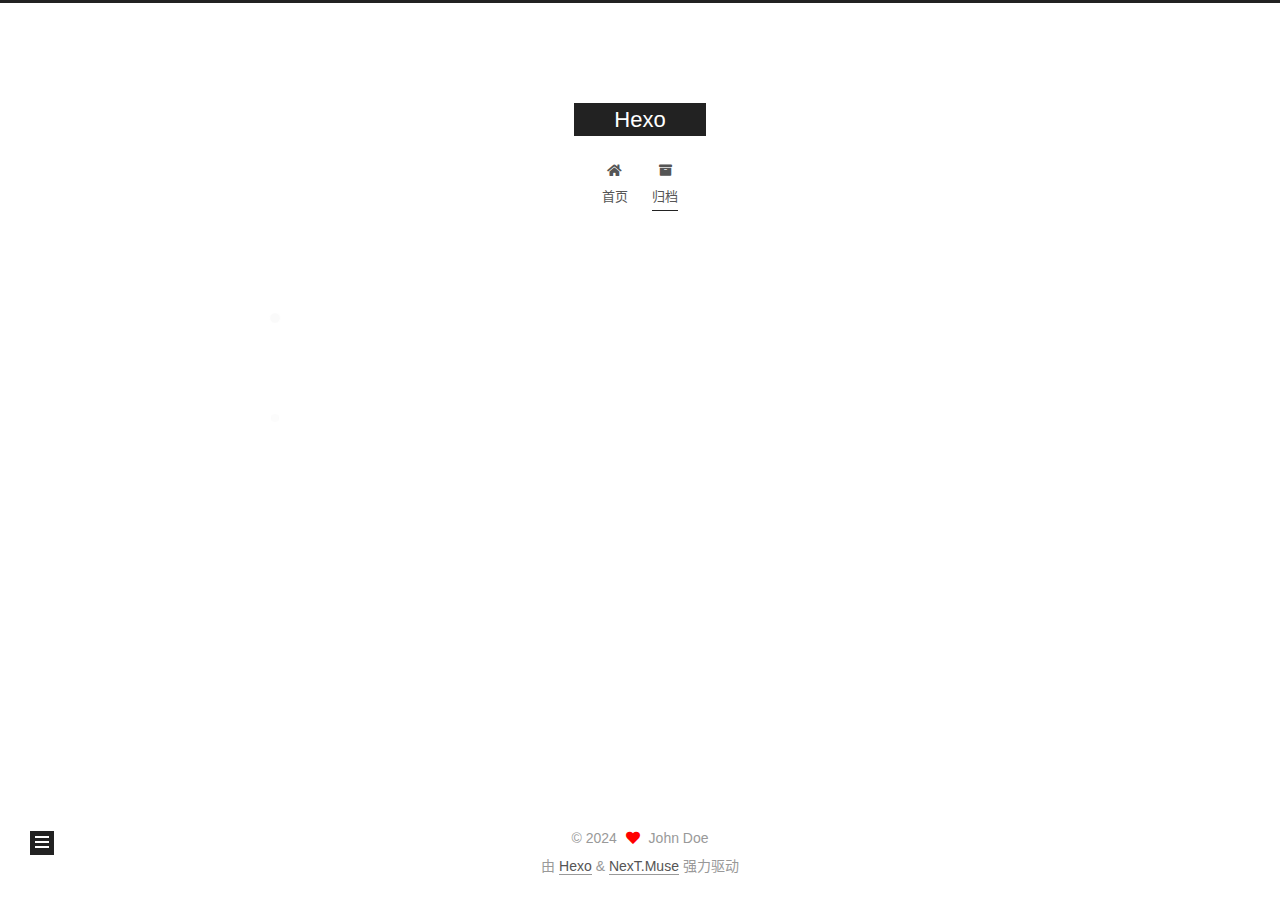
==== archives/index.html @ c8486656 "Site updated: 2024-12-11 05:29:56" ====
<!DOCTYPE html>
<html lang="zh-CN">
<head>
  <meta charset="UTF-8">
<meta name="viewport" content="width=device-width, initial-scale=1, maximum-scale=2">
<meta name="theme-color" content="#222">
<meta name="generator" content="Hexo 7.3.0">
  <link rel="apple-touch-icon" sizes="180x180" href="/images/apple-touch-icon-next.png">
  <link rel="icon" type="image/png" sizes="32x32" href="/images/favicon-32x32-next.png">
  <link rel="icon" type="image/png" sizes="16x16" href="/images/favicon-16x16-next.png">
  <link rel="mask-icon" href="/images/logo.svg" color="#222">

<link rel="stylesheet" href="/css/main.css">


<link rel="stylesheet" href="/lib/font-awesome/css/all.min.css">

<script id="hexo-configurations">
    var NexT = window.NexT || {};
    var CONFIG = {"hostname":"example.com","root":"/","scheme":"Muse","version":"7.8.0","exturl":false,"sidebar":{"position":"left","display":"post","padding":18,"offset":12,"onmobile":false},"copycode":{"enable":false,"show_result":false,"style":null},"back2top":{"enable":true,"sidebar":false,"scrollpercent":false},"bookmark":{"enable":false,"color":"#222","save":"auto"},"fancybox":false,"mediumzoom":false,"lazyload":false,"pangu":false,"comments":{"style":"tabs","active":null,"storage":true,"lazyload":false,"nav":null},"algolia":{"hits":{"per_page":10},"labels":{"input_placeholder":"Search for Posts","hits_empty":"We didn't find any results for the search: ${query}","hits_stats":"${hits} results found in ${time} ms"}},"localsearch":{"enable":false,"trigger":"auto","top_n_per_article":1,"unescape":false,"preload":false},"motion":{"enable":true,"async":false,"transition":{"post_block":"fadeIn","post_header":"slideDownIn","post_body":"slideDownIn","coll_header":"slideLeftIn","sidebar":"slideUpIn"}}};
  </script>

  <meta property="og:type" content="website">
<meta property="og:title" content="Hexo">
<meta property="og:url" content="http://example.com/archives/index.html">
<meta property="og:site_name" content="Hexo">
<meta property="og:locale" content="zh_CN">
<meta property="article:author" content="John Doe">
<meta name="twitter:card" content="summary">

<link rel="canonical" href="http://example.com/archives/">


<script id="page-configurations">
  // https://hexo.io/docs/variables.html
  CONFIG.page = {
    sidebar: "",
    isHome : false,
    isPost : false,
    lang   : 'zh-CN'
  };
</script>

  <title>归档 | Hexo</title>
  






  <noscript>
  <style>
  .use-motion .brand,
  .use-motion .menu-item,
  .sidebar-inner,
  .use-motion .post-block,
  .use-motion .pagination,
  .use-motion .comments,
  .use-motion .post-header,
  .use-motion .post-body,
  .use-motion .collection-header { opacity: initial; }

  .use-motion .site-title,
  .use-motion .site-subtitle {
    opacity: initial;
    top: initial;
  }

  .use-motion .logo-line-before i { left: initial; }
  .use-motion .logo-line-after i { right: initial; }
  </style>
</noscript>

</head>

<body itemscope itemtype="http://schema.org/WebPage">
  <div class="container use-motion">
    <div class="headband"></div>

    <header class="header" itemscope itemtype="http://schema.org/WPHeader">
      <div class="header-inner"><div class="site-brand-container">
  <div class="site-nav-toggle">
    <div class="toggle" aria-label="切换导航栏">
      <span class="toggle-line toggle-line-first"></span>
      <span class="toggle-line toggle-line-middle"></span>
      <span class="toggle-line toggle-line-last"></span>
    </div>
  </div>

  <div class="site-meta">

    <a href="/" class="brand" rel="start">
      <span class="logo-line-before"><i></i></span>
      <h1 class="site-title">Hexo</h1>
      <span class="logo-line-after"><i></i></span>
    </a>
  </div>

  <div class="site-nav-right">
    <div class="toggle popup-trigger">
    </div>
  </div>
</div>




<nav class="site-nav">
  <ul id="menu" class="main-menu menu">
        <li class="menu-item menu-item-home">

    <a href="/" rel="section"><i class="fa fa-home fa-fw"></i>首页</a>

  </li>
        <li class="menu-item menu-item-archives">

    <a href="/archives/" rel="section"><i class="fa fa-archive fa-fw"></i>归档</a>

  </li>
  </ul>
</nav>




</div>
    </header>

    
  <div class="back-to-top">
    <i class="fa fa-arrow-up"></i>
    <span>0%</span>
  </div>


    <main class="main">
      <div class="main-inner">
        <div class="content-wrap">
          

          <div class="content archive">
            

  
  
  
  <div class="post-block">
    <div class="posts-collapse">
      <div class="collection-title">
        <span class="collection-header">嗯..! 目前共计 1 篇日志。 继续努力。</span>
      </div>

      
    <div class="collection-year">
      <span class="collection-header">2024</span>
    </div>

  <article itemscope itemtype="http://schema.org/Article">
    <header class="post-header">

      <div class="post-meta">
        <time itemprop="dateCreated"
              datetime="2024-12-11T04:51:19+08:00"
              content="2024-12-11">
          12-11
        </time>
      </div>

      <div class="post-title">
          <a class="post-title-link" href="/2024/12/11/hello-world/" itemprop="url">
            <span itemprop="name">Hello World</span>
          </a>
      </div>

    </header>
  </article>


    </div>
  </div>
  
  
  

  



          </div>
          

<script>
  window.addEventListener('tabs:register', () => {
    let { activeClass } = CONFIG.comments;
    if (CONFIG.comments.storage) {
      activeClass = localStorage.getItem('comments_active') || activeClass;
    }
    if (activeClass) {
      let activeTab = document.querySelector(`a[href="#comment-${activeClass}"]`);
      if (activeTab) {
        activeTab.click();
      }
    }
  });
  if (CONFIG.comments.storage) {
    window.addEventListener('tabs:click', event => {
      if (!event.target.matches('.tabs-comment .tab-content .tab-pane')) return;
      let commentClass = event.target.classList[1];
      localStorage.setItem('comments_active', commentClass);
    });
  }
</script>

        </div>
          
  
  <div class="toggle sidebar-toggle">
    <span class="toggle-line toggle-line-first"></span>
    <span class="toggle-line toggle-line-middle"></span>
    <span class="toggle-line toggle-line-last"></span>
  </div>

  <aside class="sidebar">
    <div class="sidebar-inner">

      <ul class="sidebar-nav motion-element">
        <li class="sidebar-nav-toc">
          文章目录
        </li>
        <li class="sidebar-nav-overview">
          站点概览
        </li>
      </ul>

      <!--noindex-->
      <div class="post-toc-wrap sidebar-panel">
      </div>
      <!--/noindex-->

      <div class="site-overview-wrap sidebar-panel">
        <div class="site-author motion-element" itemprop="author" itemscope itemtype="http://schema.org/Person">
  <p class="site-author-name" itemprop="name">John Doe</p>
  <div class="site-description" itemprop="description"></div>
</div>
<div class="site-state-wrap motion-element">
  <nav class="site-state">
      <div class="site-state-item site-state-posts">
          <a href="/archives/">
        
          <span class="site-state-item-count">1</span>
          <span class="site-state-item-name">日志</span>
        </a>
      </div>
  </nav>
</div>



      </div>

    </div>
  </aside>
  <div id="sidebar-dimmer"></div>


      </div>
    </main>

    <footer class="footer">
      <div class="footer-inner">
        

        

<div class="copyright">
  
  &copy; 
  <span itemprop="copyrightYear">2024</span>
  <span class="with-love">
    <i class="fa fa-heart"></i>
  </span>
  <span class="author" itemprop="copyrightHolder">John Doe</span>
</div>
  <div class="powered-by">由 <a href="https://hexo.io/" class="theme-link" rel="noopener" target="_blank">Hexo</a> & <a href="https://muse.theme-next.org/" class="theme-link" rel="noopener" target="_blank">NexT.Muse</a> 强力驱动
  </div>

        








      </div>
    </footer>
  </div>

  
  <script src="/lib/anime.min.js"></script>
  <script src="/lib/velocity/velocity.min.js"></script>
  <script src="/lib/velocity/velocity.ui.min.js"></script>

<script src="/js/utils.js"></script>

<script src="/js/motion.js"></script>


<script src="/js/schemes/muse.js"></script>


<script src="/js/next-boot.js"></script>




  















  

  

</body>
</html>
---- css/main.css ----
:root {
  --body-bg-color: #fff;
  --content-bg-color: #fff;
  --card-bg-color: #f5f5f5;
  --text-color: #555;
  --blockquote-color: #666;
  --link-color: #555;
  --link-hover-color: #222;
  --brand-color: #fff;
  --brand-hover-color: #fff;
  --table-row-odd-bg-color: #f9f9f9;
  --table-row-hover-bg-color: #f5f5f5;
  --menu-item-bg-color: #f5f5f5;
  --btn-default-bg: #222;
  --btn-default-color: #fff;
  --btn-default-border-color: #222;
  --btn-default-hover-bg: #fff;
  --btn-default-hover-color: #222;
  --btn-default-hover-border-color: #222;
}
html {
  line-height: 1.15; /* 1 */
  -webkit-text-size-adjust: 100%; /* 2 */
}
body {
  margin: 0;
}
main {
  display: block;
}
h1 {
  font-size: 2em;
  margin: 0.67em 0;
}
hr {
  box-sizing: content-box; /* 1 */
  height: 0; /* 1 */
  overflow: visible; /* 2 */
}
pre {
  font-family: monospace, monospace; /* 1 */
  font-size: 1em; /* 2 */
}
a {
  background: transparent;
}
abbr[title] {
  border-bottom: none; /* 1 */
  text-decoration: underline; /* 2 */
  text-decoration: underline dotted; /* 2 */
}
b,
strong {
  font-weight: bolder;
}
code,
kbd,
samp {
  font-family: monospace, monospace; /* 1 */
  font-size: 1em; /* 2 */
}
small {
  font-size: 80%;
}
sub,
sup {
  font-size: 75%;
  line-height: 0;
  position: relative;
  vertical-align: baseline;
}
sub {
  bottom: -0.25em;
}
sup {
  top: -0.5em;
}
img {
  border-style: none;
}
button,
input,
optgroup,
select,
textarea {
  font-family: inherit; /* 1 */
  font-size: 100%; /* 1 */
  line-height: 1.15; /* 1 */
  margin: 0; /* 2 */
}
button,
input {
/* 1 */
  overflow: visible;
}
button,
select {
/* 1 */
  text-transform: none;
}
button,
[type='button'],
[type='reset'],
[type='submit'] {
  -webkit-appearance: button;
}
button::-moz-focus-inner,
[type='button']::-moz-focus-inner,
[type='reset']::-moz-focus-inner,
[type='submit']::-moz-focus-inner {
  border-style: none;
  padding: 0;
}
button:-moz-focusring,
[type='button']:-moz-focusring,
[type='reset']:-moz-focusring,
[type='submit']:-moz-focusring {
  outline: 1px dotted ButtonText;
}
fieldset {
  padding: 0.35em 0.75em 0.625em;
}
legend {
  box-sizing: border-box; /* 1 */
  color: inherit; /* 2 */
  display: table; /* 1 */
  max-width: 100%; /* 1 */
  padding: 0; /* 3 */
  white-space: normal; /* 1 */
}
progress {
  vertical-align: baseline;
}
textarea {
  overflow: auto;
}
[type='checkbox'],
[type='radio'] {
  box-sizing: border-box; /* 1 */
  padding: 0; /* 2 */
}
[type='number']::-webkit-inner-spin-button,
[type='number']::-webkit-outer-spin-button {
  height: auto;
}
[type='search'] {
  outline-offset: -2px; /* 2 */
  -webkit-appearance: textfield; /* 1 */
}
[type='search']::-webkit-search-decoration {
  -webkit-appearance: none;
}
::-webkit-file-upload-button {
  font: inherit; /* 2 */
  -webkit-appearance: button; /* 1 */
}
details {
  display: block;
}
summary {
  display: list-item;
}
template {
  display: none;
}
[hidden] {
  display: none;
}
::selection {
  background: #262a30;
  color: #eee;
}
html,
body {
  height: 100%;
}
body {
  background: var(--body-bg-color);
  color: var(--text-color);
  font-family: 'Lato', "PingFang SC", "Microsoft YaHei", sans-serif;
  font-size: 1em;
  line-height: 2;
}
@media (max-width: 991px) {
  body {
    padding-left: 0 !important;
    padding-right: 0 !important;
  }
}
h1,
h2,
h3,
h4,
h5,
h6 {
  font-family: 'Lato', "PingFang SC", "Microsoft YaHei", sans-serif;
  font-weight: bold;
  line-height: 1.5;
  margin: 20px 0 15px;
}
h1 {
  font-size: 1.5em;
}
h2 {
  font-size: 1.375em;
}
h3 {
  font-size: 1.25em;
}
h4 {
  font-size: 1.125em;
}
h5 {
  font-size: 1em;
}
h6 {
  font-size: 0.875em;
}
p {
  margin: 0 0 20px 0;
}
a,
span.exturl {
  border-bottom: 1px solid #999;
  color: var(--link-color);
  outline: 0;
  text-decoration: none;
  overflow-wrap: break-word;
  word-wrap: break-word;
  cursor: pointer;
}
a:hover,
span.exturl:hover {
  border-bottom-color: var(--link-hover-color);
  color: var(--link-hover-color);
}
iframe,
img,
video {
  display: block;
  margin-left: auto;
  margin-right: auto;
  max-width: 100%;
}
hr {
  background-image: repeating-linear-gradient(-45deg, #ddd, #ddd 4px, transparent 4px, transparent 8px);
  border: 0;
  height: 3px;
  margin: 40px 0;
}
blockquote {
  border-left: 4px solid #ddd;
  color: var(--blockquote-color);
  margin: 0;
  padding: 0 15px;
}
blockquote cite::before {
  content: '-';
  padding: 0 5px;
}
dt {
  font-weight: bold;
}
dd {
  margin: 0;
  padding: 0;
}
kbd {
  background-color: #f5f5f5;
  background-image: linear-gradient(#eee, #fff, #eee);
  border: 1px solid #ccc;
  border-radius: 0.2em;
  box-shadow: 0.1em 0.1em 0.2em rgba(0,0,0,0.1);
  color: #555;
  font-family: inherit;
  padding: 0.1em 0.3em;
  white-space: nowrap;
}
.table-container {
  overflow: auto;
}
table {
  border-collapse: collapse;
  border-spacing: 0;
  font-size: 0.875em;
  margin: 0 0 20px 0;
  width: 100%;
}
tbody tr:nth-of-type(odd) {
  background: var(--table-row-odd-bg-color);
}
tbody tr:hover {
  background: var(--table-row-hover-bg-color);
}
caption,
th,
td {
  font-weight: normal;
  padding: 8px;
  vertical-align: middle;
}
th,
td {
  border: 1px solid #ddd;
  border-bottom: 3px solid #ddd;
}
th {
  font-weight: 700;
  padding-bottom: 10px;
}
td {
  border-bottom-width: 1px;
}
.btn {
  background: var(--btn-default-bg);
  border: 2px solid var(--btn-default-border-color);
  border-radius: 0;
  color: var(--btn-default-color);
  display: inline-block;
  font-size: 0.875em;
  line-height: 2;
  padding: 0 20px;
  text-decoration: none;
  transition-property: background-color;
  transition-delay: 0s;
  transition-duration: 0.2s;
  transition-timing-function: ease-in-out;
}
.btn:hover {
  background: var(--btn-default-hover-bg);
  border-color: var(--btn-default-hover-border-color);
  color: var(--btn-default-hover-color);
}
.btn + .btn {
  margin: 0 0 8px 8px;
}
.btn .fa-fw {
  text-align: left;
  width: 1.285714285714286em;
}
.toggle {
  line-height: 0;
}
.toggle .toggle-line {
  background: #fff;
  display: inline-block;
  height: 2px;
  left: 0;
  position: relative;
  top: 0;
  transition: all 0.4s;
  vertical-align: top;
  width: 100%;
}
.toggle .toggle-line:not(:first-child) {
  margin-top: 3px;
}
.toggle.toggle-arrow .toggle-line-first {
  left: 50%;
  top: 2px;
  transform: rotate(45deg);
  width: 50%;
}
.toggle.toggle-arrow .toggle-line-middle {
  left: 2px;
  width: 90%;
}
.toggle.toggle-arrow .toggle-line-last {
  left: 50%;
  top: -2px;
  transform: rotate(-45deg);
  width: 50%;
}
.toggle.toggle-close .toggle-line-first {
  transform: rotate(-45deg);
  top: 5px;
}
.toggle.toggle-close .toggle-line-middle {
  opacity: 0;
}
.toggle.toggle-close .toggle-line-last {
  transform: rotate(45deg);
  top: -5px;
}
.highlight,
pre {
  background: #f7f7f7;
  color: #4d4d4c;
  line-height: 1.6;
  margin: 0 auto 20px;
}
pre,
code {
  font-family: consolas, Menlo, monospace, "PingFang SC", "Microsoft YaHei";
}
code {
  background: #eee;
  border-radius: 3px;
  color: #555;
  padding: 2px 4px;
  overflow-wrap: break-word;
  word-wrap: break-word;
}
.highlight *::selection {
  background: #d6d6d6;
}
.highlight pre {
  border: 0;
  margin: 0;
  padding: 10px 0;
}
.highlight table {
  border: 0;
  margin: 0;
  width: auto;
}
.highlight td {
  border: 0;
  padding: 0;
}
.highlight figcaption {
  background: #eff2f3;
  color: #4d4d4c;
  display: flex;
  font-size: 0.875em;
  justify-content: space-between;
  line-height: 1.2;
  padding: 0.5em;
}
.highlight figcaption a {
  color: #4d4d4c;
}
.highlight figcaption a:hover {
  border-bottom-color: #4d4d4c;
}
.highlight .gutter {
  -moz-user-select: none;
  -ms-user-select: none;
  -webkit-user-select: none;
  user-select: none;
}
.highlight .gutter pre {
  background: #eff2f3;
  color: #869194;
  padding-left: 10px;
  padding-right: 10px;
  text-align: right;
}
.highlight .code pre {
  background: #f7f7f7;
  padding-left: 10px;
  width: 100%;
}
.gist table {
  width: auto;
}
.gist table td {
  border: 0;
}
pre {
  overflow: auto;
  padding: 10px;
}
pre code {
  background: none;
  color: #4d4d4c;
  font-size: 0.875em;
  padding: 0;
  text-shadow: none;
}
pre .deletion {
  background: #fdd;
}
pre .addition {
  background: #dfd;
}
pre .meta {
  color: #eab700;
  -moz-user-select: none;
  -ms-user-select: none;
  -webkit-user-select: none;
  user-select: none;
}
pre .comment {
  color: #8e908c;
}
pre .variable,
pre .attribute,
pre .tag,
pre .name,
pre .regexp,
pre .ruby .constant,
pre .xml .tag .title,
pre .xml .pi,
pre .xml .doctype,
pre .html .doctype,
pre .css .id,
pre .css .class,
pre .css .pseudo {
  color: #c82829;
}
pre .number,
pre .preprocessor,
pre .built_in,
pre .builtin-name,
pre .literal,
pre .params,
pre .constant,
pre .command {
  color: #f5871f;
}
pre .ruby .class .title,
pre .css .rules .attribute,
pre .string,
pre .symbol,
pre .value,
pre .inheritance,
pre .header,
pre .ruby .symbol,
pre .xml .cdata,
pre .special,
pre .formula {
  color: #718c00;
}
pre .title,
pre .css .hexcolor {
  color: #3e999f;
}
pre .function,
pre .python .decorator,
pre .python .title,
pre .ruby .function .title,
pre .ruby .title .keyword,
pre .perl .sub,
pre .javascript .title,
pre .coffeescript .title {
  color: #4271ae;
}
pre .keyword,
pre .javascript .function {
  color: #8959a8;
}
.blockquote-center {
  border-left: none;
  margin: 40px 0;
  padding: 0;
  position: relative;
  text-align: center;
}
.blockquote-center .fa {
  display: block;
  opacity: 0.6;
  position: absolute;
  width: 100%;
}
.blockquote-center .fa-quote-left {
  border-top: 1px solid #ccc;
  text-align: left;
  top: -20px;
}
.blockquote-center .fa-quote-right {
  border-bottom: 1px solid #ccc;
  text-align: right;
  bottom: -20px;
}
.blockquote-center p,
.blockquote-center div {
  text-align: center;
}
.post-body .group-picture img {
  margin: 0 auto;
  padding: 0 3px;
}
.group-picture-row {
  margin-bottom: 6px;
  overflow: hidden;
}
.group-picture-column {
  float: left;
  margin-bottom: 10px;
}
.post-body .label {
  color: #555;
  display: inline;
  padding: 0 2px;
}
.post-body .label.default {
  background: #f0f0f0;
}
.post-body .label.primary {
  background: #efe6f7;
}
.post-body .label.info {
  background: #e5f2f8;
}
.post-body .label.success {
  background: #e7f4e9;
}
.post-body .label.warning {
  background: #fcf6e1;
}
.post-body .label.danger {
  background: #fae8eb;
}
.post-body .tabs {
  margin-bottom: 20px;
}
.post-body .tabs,
.tabs-comment {
  display: block;
  padding-top: 10px;
  position: relative;
}
.post-body .tabs ul.nav-tabs,
.tabs-comment ul.nav-tabs {
  display: flex;
  flex-wrap: wrap;
  margin: 0;
  margin-bottom: -1px;
  padding: 0;
}
@media (max-width: 413px) {
  .post-body .tabs ul.nav-tabs,
  .tabs-comment ul.nav-tabs {
    display: block;
    margin-bottom: 5px;
  }
}
.post-body .tabs ul.nav-tabs li.tab,
.tabs-comment ul.nav-tabs li.tab {
  border-bottom: 1px solid #ddd;
  border-left: 1px solid transparent;
  border-right: 1px solid transparent;
  border-top: 3px solid transparent;
  flex-grow: 1;
  list-style-type: none;
  border-radius: 0 0 0 0;
}
@media (max-width: 413px) {
  .post-body .tabs ul.nav-tabs li.tab,
  .tabs-comment ul.nav-tabs li.tab {
    border-bottom: 1px solid transparent;
    border-left: 3px solid transparent;
    border-right: 1px solid transparent;
    border-top: 1px solid transparent;
  }
}
@media (max-width: 413px) {
  .post-body .tabs ul.nav-tabs li.tab,
  .tabs-comment ul.nav-tabs li.tab {
    border-radius: 0;
  }
}
.post-body .tabs ul.nav-tabs li.tab a,
.tabs-comment ul.nav-tabs li.tab a {
  border-bottom: initial;
  display: block;
  line-height: 1.8;
  outline: 0;
  padding: 0.25em 0.75em;
  text-align: center;
  transition-delay: 0s;
  transition-duration: 0.2s;
  transition-timing-function: ease-out;
}
.post-body .tabs ul.nav-tabs li.tab a i,
.tabs-comment ul.nav-tabs li.tab a i {
  width: 1.285714285714286em;
}
.post-body .tabs ul.nav-tabs li.tab.active,
.tabs-comment ul.nav-tabs li.tab.active {
  border-bottom: 1px solid transparent;
  border-left: 1px solid #ddd;
  border-right: 1px solid #ddd;
  border-top: 3px solid #fc6423;
}
@media (max-width: 413px) {
  .post-body .tabs ul.nav-tabs li.tab.active,
  .tabs-comment ul.nav-tabs li.tab.active {
    border-bottom: 1px solid #ddd;
    border-left: 3px solid #fc6423;
    border-right: 1px solid #ddd;
    border-top: 1px solid #ddd;
  }
}
.post-body .tabs ul.nav-tabs li.tab.active a,
.tabs-comment ul.nav-tabs li.tab.active a {
  color: var(--link-color);
  cursor: default;
}
.post-body .tabs .tab-content .tab-pane,
.tabs-comment .tab-content .tab-pane {
  border: 1px solid #ddd;
  border-top: 0;
  padding: 20px 20px 0 20px;
  border-radius: 0;
}
.post-body .tabs .tab-content .tab-pane:not(.active),
.tabs-comment .tab-content .tab-pane:not(.active) {
  display: none;
}
.post-body .tabs .tab-content .tab-pane.active,
.tabs-comment .tab-content .tab-pane.active {
  display: block;
}
.post-body .tabs .tab-content .tab-pane.active:nth-of-type(1),
.tabs-comment .tab-content .tab-pane.active:nth-of-type(1) {
  border-radius: 0 0 0 0;
}
@media (max-width: 413px) {
  .post-body .tabs .tab-content .tab-pane.active:nth-of-type(1),
  .tabs-comment .tab-content .tab-pane.active:nth-of-type(1) {
    border-radius: 0;
  }
}
.post-body .note {
  border-radius: 3px;
  margin-bottom: 20px;
  padding: 1em;
  position: relative;
  border: 1px solid #eee;
  border-left-width: 5px;
}
.post-body .note h2,
.post-body .note h3,
.post-body .note h4,
.post-body .note h5,
.post-body .note h6 {
  margin-top: 0;
  border-bottom: initial;
  margin-bottom: 0;
  padding-top: 0;
}
.post-body .note p:first-child,
.post-body .note ul:first-child,
.post-body .note ol:first-child,
.post-body .note table:first-child,
.post-body .note pre:first-child,
.post-body .note blockquote:first-child,
.post-body .note img:first-child {
  margin-top: 0;
}
.post-body .note p:last-child,
.post-body .note ul:last-child,
.post-body .note ol:last-child,
.post-body .note table:last-child,
.post-body .note pre:last-child,
.post-body .note blockquote:last-child,
.post-body .note img:last-child {
  margin-bottom: 0;
}
.post-body .note.default {
  border-left-color: #777;
}
.post-body .note.default h2,
.post-body .note.default h3,
.post-body .note.default h4,
.post-body .note.default h5,
.post-body .note.default h6 {
  color: #777;
}
.post-body .note.primary {
  border-left-color: #6f42c1;
}
.post-body .note.primary h2,
.post-body .note.primary h3,
.post-body .note.primary h4,
.post-body .note.primary h5,
.post-body .note.primary h6 {
  color: #6f42c1;
}
.post-body .note.info {
  border-left-color: #428bca;
}
.post-body .note.info h2,
.post-body .note.info h3,
.post-body .note.info h4,
.post-body .note.info h5,
.post-body .note.info h6 {
  color: #428bca;
}
.post-body .note.success {
  border-left-color: #5cb85c;
}
.post-body .note.success h2,
.post-body .note.success h3,
.post-body .note.success h4,
.post-body .note.success h5,
.post-body .note.success h6 {
  color: #5cb85c;
}
.post-body .note.warning {
  border-left-color: #f0ad4e;
}
.post-body .note.warning h2,
.post-body .note.warning h3,
.post-body .note.warning h4,
.post-body .note.warning h5,
.post-body .note.warning h6 {
  color: #f0ad4e;
}
.post-body .note.danger {
  border-left-color: #d9534f;
}
.post-body .note.danger h2,
.post-body .note.danger h3,
.post-body .note.danger h4,
.post-body .note.danger h5,
.post-body .note.danger h6 {
  color: #d9534f;
}
.pagination .prev,
.pagination .next,
.pagination .page-number,
.pagination .space {
  display: inline-block;
  margin: 0 10px;
  padding: 0 11px;
  position: relative;
  top: -1px;
}
@media (max-width: 767px) {
  .pagination .prev,
  .pagination .next,
  .pagination .page-number,
  .pagination .space {
    margin: 0 5px;
  }
}
.pagination {
  border-top: 1px solid #eee;
  margin: 120px 0 0;
  text-align: center;
}
.pagination .prev,
.pagination .next,
.pagination .page-number {
  border-bottom: 0;
  border-top: 1px solid #eee;
  transition-property: border-color;
  transition-delay: 0s;
  transition-duration: 0.2s;
  transition-timing-function: ease-in-out;
}
.pagination .prev:hover,
.pagination .next:hover,
.pagination .page-number:hover {
  border-top-color: #222;
}
.pagination .space {
  margin: 0;
  padding: 0;
}
.pagination .prev {
  margin-left: 0;
}
.pagination .next {
  margin-right: 0;
}
.pagination .page-number.current {
  background: #ccc;
  border-top-color: #ccc;
  color: #fff;
}
@media (max-width: 767px) {
  .pagination {
    border-top: none;
  }
  .pagination .prev,
  .pagination .next,
  .pagination .page-number {
    border-bottom: 1px solid #eee;
    border-top: 0;
    margin-bottom: 10px;
    padding: 0 10px;
  }
  .pagination .prev:hover,
  .pagination .next:hover,
  .pagination .page-number:hover {
    border-bottom-color: #222;
  }
}
.comments {
  margin-top: 60px;
  overflow: hidden;
}
.comment-button-group {
  display: flex;
  flex-wrap: wrap-reverse;
  justify-content: center;
  margin: 1em 0;
}
.comment-button-group .comment-button {
  margin: 0.1em 0.2em;
}
.comment-button-group .comment-button.active {
  background: var(--btn-default-hover-bg);
  border-color: var(--btn-default-hover-border-color);
  color: var(--btn-default-hover-color);
}
.comment-position {
  display: none;
}
.comment-position.active {
  display: block;
}
.tabs-comment {
  background: var(--content-bg-color);
  margin-top: 4em;
  padding-top: 0;
}
.tabs-comment .comments {
  border: 0;
  box-shadow: none;
  margin-top: 0;
  padding-top: 0;
}
.container {
  min-height: 100%;
  position: relative;
}
.main-inner {
  margin: 0 auto;
  width: 700px;
}
@media (min-width: 1200px) {
  .main-inner {
    width: 800px;
  }
}
@media (min-width: 1600px) {
  .main-inner {
    width: 900px;
  }
}
@media (max-width: 767px) {
  .content-wrap {
    padding: 0 20px;
  }
}
.header {
  background: transparent;
}
.header-inner {
  margin: 0 auto;
  width: 700px;
}
@media (min-width: 1200px) {
  .header-inner {
    width: 800px;
  }
}
@media (min-width: 1600px) {
  .header-inner {
    width: 900px;
  }
}
.site-brand-container {
  display: flex;
  flex-shrink: 0;
  padding: 0 10px;
}
.headband {
  background: #222;
  height: 3px;
}
.site-meta {
  flex-grow: 1;
  text-align: center;
}
@media (max-width: 767px) {
  .site-meta {
    text-align: center;
  }
}
.brand {
  border-bottom: none;
  color: var(--brand-color);
  display: inline-block;
  line-height: 1.375em;
  padding: 0 40px;
  position: relative;
}
.brand:hover {
  color: var(--brand-hover-color);
}
.site-title {
  font-family: 'Lato', "PingFang SC", "Microsoft YaHei", sans-serif;
  font-size: 1.375em;
  font-weight: normal;
  margin: 0;
}
.site-subtitle {
  color: #999;
  font-size: 0.8125em;
  margin: 10px 0;
}
.use-motion .brand {
  opacity: 0;
}
.use-motion .site-title,
.use-motion .site-subtitle,
.use-motion .custom-logo-image {
  opacity: 0;
  position: relative;
  top: -10px;
}
.site-nav-toggle,
.site-nav-right {
  display: none;
}
@media (max-width: 767px) {
  .site-nav-toggle,
  .site-nav-right {
    display: flex;
    flex-direction: column;
    justify-content: center;
  }
}
.site-nav-toggle .toggle,
.site-nav-right .toggle {
  color: var(--text-color);
  padding: 10px;
  width: 22px;
}
.site-nav-toggle .toggle .toggle-line,
.site-nav-right .toggle .toggle-line {
  background: var(--text-color);
  border-radius: 1px;
}
.site-nav {
  display: block;
}
@media (max-width: 767px) {
  .site-nav {
    clear: both;
    display: none;
  }
}
.site-nav.site-nav-on {
  display: block;
}
.menu {
  margin-top: 20px;
  padding-left: 0;
  text-align: center;
}
.menu-item {
  display: inline-block;
  list-style: none;
  margin: 0 10px;
}
@media (max-width: 767px) {
  .menu-item {
    display: block;
    margin-top: 10px;
  }
  .menu-item.menu-item-search {
    display: none;
  }
}
.menu-item a,
.menu-item span.exturl {
  border-bottom: 0;
  display: block;
  font-size: 0.8125em;
  transition-property: border-color;
  transition-delay: 0s;
  transition-duration: 0.2s;
  transition-timing-function: ease-in-out;
}
@media (hover: none) {
  .menu-item a:hover,
  .menu-item span.exturl:hover {
    border-bottom-color: transparent !important;
  }
}
.menu-item .fa,
.menu-item .fab,
.menu-item .far,
.menu-item .fas {
  margin-right: 8px;
}
.menu-item .badge {
  display: inline-block;
  font-weight: bold;
  line-height: 1;
  margin-left: 0.35em;
  margin-top: 0.35em;
  text-align: center;
  white-space: nowrap;
}
@media (max-width: 767px) {
  .menu-item .badge {
    float: right;
    margin-left: 0;
  }
}
.menu-item-active a,
.menu .menu-item a:hover,
.menu .menu-item span.exturl:hover {
  background: var(--menu-item-bg-color);
}
.use-motion .menu-item {
  opacity: 0;
}
.sidebar {
  background: #222;
  bottom: 0;
  box-shadow: inset 0 2px 6px #000;
  position: fixed;
  top: 0;
}
@media (max-width: 991px) {
  .sidebar {
    display: none;
  }
}
.sidebar-inner {
  color: #999;
  padding: 18px 10px;
  text-align: center;
}
.cc-license {
  margin-top: 10px;
  text-align: center;
}
.cc-license .cc-opacity {
  border-bottom: none;
  opacity: 0.7;
}
.cc-license .cc-opacity:hover {
  opacity: 0.9;
}
.cc-license img {
  display: inline-block;
}
.site-author-image {
  border: 2px solid #333;
  display: block;
  margin: 0 auto;
  max-width: 96px;
  padding: 2px;
}
.site-author-name {
  color: #f5f5f5;
  font-weight: normal;
  margin: 5px 0 0;
  text-align: center;
}
.site-description {
  color: #999;
  font-size: 1em;
  margin-top: 5px;
  text-align: center;
}
.links-of-author {
  margin-top: 15px;
}
.links-of-author a,
.links-of-author span.exturl {
  border-bottom-color: #555;
  display: inline-block;
  font-size: 0.8125em;
  margin-bottom: 10px;
  margin-right: 10px;
  vertical-align: middle;
}
.links-of-author a::before,
.links-of-author span.exturl::before {
  background: #6a59ff;
  border-radius: 50%;
  content: ' ';
  display: inline-block;
  height: 4px;
  margin-right: 3px;
  vertical-align: middle;
  width: 4px;
}
.sidebar-button {
  margin-top: 15px;
}
.sidebar-button a {
  border: 1px solid #fc6423;
  border-radius: 4px;
  color: #fc6423;
  display: inline-block;
  padding: 0 15px;
}
.sidebar-button a .fa,
.sidebar-button a .fab,
.sidebar-button a .far,
.sidebar-button a .fas {
  margin-right: 5px;
}
.sidebar-button a:hover {
  background: #fc6423;
  border: 1px solid #fc6423;
  color: #fff;
}
.sidebar-button a:hover .fa,
.sidebar-button a:hover .fab,
.sidebar-button a:hover .far,
.sidebar-button a:hover .fas {
  color: #fff;
}
.links-of-blogroll {
  font-size: 0.8125em;
  margin-top: 10px;
}
.links-of-blogroll-title {
  font-size: 0.875em;
  font-weight: 600;
  margin-top: 0;
}
.links-of-blogroll-list {
  list-style: none;
  margin: 0;
  padding: 0;
}
#sidebar-dimmer {
  display: none;
}
@media (max-width: 767px) {
  #sidebar-dimmer {
    background: #000;
    display: block;
    height: 100%;
    left: 100%;
    opacity: 0;
    position: fixed;
    top: 0;
    width: 100%;
    z-index: 1100;
  }
  .sidebar-active + #sidebar-dimmer {
    opacity: 0.7;
    transform: translateX(-100%);
    transition: opacity 0.5s;
  }
}
.sidebar-nav {
  margin: 0;
  padding-bottom: 20px;
  padding-left: 0;
}
.sidebar-nav li {
  border-bottom: 1px solid transparent;
  color: #666;
  cursor: pointer;
  display: inline-block;
  font-size: 0.875em;
}
.sidebar-nav li.sidebar-nav-overview {
  margin-left: 10px;
}
.sidebar-nav li:hover {
  color: #f5f5f5;
}
.sidebar-nav .sidebar-nav-active {
  border-bottom-color: #87daff;
  color: #87daff;
}
.sidebar-nav .sidebar-nav-active:hover {
  color: #87daff;
}
.sidebar-panel {
  display: none;
  overflow-x: hidden;
  overflow-y: auto;
}
.sidebar-panel-active {
  display: block;
}
.sidebar-toggle {
  background: #222;
  bottom: 45px;
  cursor: pointer;
  height: 14px;
  left: 30px;
  padding: 5px;
  position: fixed;
  width: 14px;
  z-index: 1300;
}
@media (max-width: 991px) {
  .sidebar-toggle {
    left: 20px;
    opacity: 0.8;
    display: none;
  }
}
.sidebar-toggle:hover .toggle-line {
  background: #87daff;
}
.post-toc {
  font-size: 0.875em;
}
.post-toc ol {
  list-style: none;
  margin: 0;
  padding: 0 2px 5px 10px;
  text-align: left;
}
.post-toc ol > ol {
  padding-left: 0;
}
.post-toc ol a {
  transition-property: all;
  transition-delay: 0s;
  transition-duration: 0.2s;
  transition-timing-function: ease-in-out;
}
.post-toc .nav-item {
  line-height: 1.8;
  overflow: hidden;
  text-overflow: ellipsis;
  white-space: nowrap;
}
.post-toc .nav .nav-child {
  display: none;
}
.post-toc .nav .active > .nav-child {
  display: block;
}
.post-toc .nav .active-current > .nav-child {
  display: block;
}
.post-toc .nav .active-current > .nav-child > .nav-item {
  display: block;
}
.post-toc .nav .active > a {
  border-bottom-color: #87daff;
  color: #87daff;
}
.post-toc .nav .active-current > a {
  color: #87daff;
}
.post-toc .nav .active-current > a:hover {
  color: #87daff;
}
.site-state {
  display: flex;
  justify-content: center;
  line-height: 1.4;
  margin-top: 10px;
  overflow: hidden;
  text-align: center;
  white-space: nowrap;
}
.site-state-item {
  padding: 0 15px;
}
.site-state-item:not(:first-child) {
  border-left: 1px solid #333;
}
.site-state-item a {
  border-bottom: none;
}
.site-state-item-count {
  display: block;
  font-size: 1.25em;
  font-weight: 600;
  text-align: center;
}
.site-state-item-name {
  color: inherit;
  font-size: 0.875em;
}
.footer {
  color: #999;
  font-size: 0.875em;
  padding: 20px 0;
}
.footer.footer-fixed {
  bottom: 0;
  left: 0;
  position: absolute;
  right: 0;
}
.footer-inner {
  box-sizing: border-box;
  margin: 0 auto;
  text-align: center;
  width: 700px;
}
@media (min-width: 1200px) {
  .footer-inner {
    width: 800px;
  }
}
@media (min-width: 1600px) {
  .footer-inner {
    width: 900px;
  }
}
.languages {
  display: inline-block;
  font-size: 1.125em;
  position: relative;
}
.languages .lang-select-label span {
  margin: 0 0.5em;
}
.languages .lang-select {
  height: 100%;
  left: 0;
  opacity: 0;
  position: absolute;
  top: 0;
  width: 100%;
}
.with-love {
  color: #ff0000;
  display: inline-block;
  margin: 0 5px;
}
.powered-by,
.theme-info {
  display: inline-block;
}
@-moz-keyframes iconAnimate {
  0%, 100% {
    transform: scale(1);
  }
  10%, 30% {
    transform: scale(0.9);
  }
  20%, 40%, 60%, 80% {
    transform: scale(1.1);
  }
  50%, 70% {
    transform: scale(1.1);
  }
}
@-webkit-keyframes iconAnimate {
  0%, 100% {
    transform: scale(1);
  }
  10%, 30% {
    transform: scale(0.9);
  }
  20%, 40%, 60%, 80% {
    transform: scale(1.1);
  }
  50%, 70% {
    transform: scale(1.1);
  }
}
@-o-keyframes iconAnimate {
  0%, 100% {
    transform: scale(1);
  }
  10%, 30% {
    transform: scale(0.9);
  }
  20%, 40%, 60%, 80% {
    transform: scale(1.1);
  }
  50%, 70% {
    transform: scale(1.1);
  }
}
@keyframes iconAnimate {
  0%, 100% {
    transform: scale(1);
  }
  10%, 30% {
    transform: scale(0.9);
  }
  20%, 40%, 60%, 80% {
    transform: scale(1.1);
  }
  50%, 70% {
    transform: scale(1.1);
  }
}
.back-to-top {
  font-size: 12px;
  text-align: center;
  transition-delay: 0s;
  transition-duration: 0.2s;
  transition-timing-function: ease-in-out;
}
.back-to-top {
  background: #222;
  bottom: -100px;
  box-sizing: border-box;
  color: #fff;
  cursor: pointer;
  left: 30px;
  opacity: 1;
  padding: 0 6px;
  position: fixed;
  transition-property: bottom;
  z-index: 1300;
  width: 24px;
}
.back-to-top span {
  display: none;
}
.back-to-top:hover {
  color: #87daff;
}
.back-to-top.back-to-top-on {
  bottom: 19px;
}
@media (max-width: 991px) {
  .back-to-top {
    left: 20px;
    opacity: 0.8;
  }
}
.post-body {
  font-family: 'Lato', "PingFang SC", "Microsoft YaHei", sans-serif;
  overflow-wrap: break-word;
  word-wrap: break-word;
}
@media (min-width: 1200px) {
  .post-body {
    font-size: 1.125em;
  }
}
.post-body .exturl .fa {
  font-size: 0.875em;
  margin-left: 4px;
}
.post-body .image-caption,
.post-body .figure .caption {
  color: #999;
  font-size: 0.875em;
  font-weight: bold;
  line-height: 1;
  margin: -20px auto 15px;
  text-align: center;
}
.post-sticky-flag {
  display: inline-block;
  transform: rotate(30deg);
}
.post-button {
  margin-top: 40px;
  text-align: center;
}
.use-motion .post-block,
.use-motion .pagination,
.use-motion .comments {
  opacity: 0;
}
.use-motion .post-header {
  opacity: 0;
}
.use-motion .post-body {
  opacity: 0;
}
.use-motion .collection-header {
  opacity: 0;
}
.posts-collapse {
  margin-left: 35px;
  position: relative;
}
@media (max-width: 767px) {
  .posts-collapse {
    margin-left: 0px;
    margin-right: 0px;
  }
}
.posts-collapse .collection-title {
  font-size: 1.125em;
  position: relative;
}
.posts-collapse .collection-title::before {
  background: #999;
  border: 1px solid #fff;
  border-radius: 50%;
  content: ' ';
  height: 10px;
  left: 0;
  margin-left: -6px;
  margin-top: -4px;
  position: absolute;
  top: 50%;
  width: 10px;
}
.posts-collapse .collection-year {
  font-size: 1.5em;
  font-weight: bold;
  margin: 60px 0;
  position: relative;
}
.posts-collapse .collection-year::before {
  background: #bbb;
  border-radius: 50%;
  content: ' ';
  height: 8px;
  left: 0;
  margin-left: -4px;
  margin-top: -4px;
  position: absolute;
  top: 50%;
  width: 8px;
}
.posts-collapse .collection-header {
  display: block;
  margin: 0 0 0 20px;
}
.posts-collapse .collection-header small {
  color: #bbb;
  margin-left: 5px;
}
.posts-collapse .post-header {
  border-bottom: 1px dashed #ccc;
  margin: 30px 0;
  padding-left: 15px;
  position: relative;
  transition-property: border;
  transition-delay: 0s;
  transition-duration: 0.2s;
  transition-timing-function: ease-in-out;
}
.posts-collapse .post-header::before {
  background: #bbb;
  border: 1px solid #fff;
  border-radius: 50%;
  content: ' ';
  height: 6px;
  left: 0;
  margin-left: -4px;
  position: absolute;
  top: 0.75em;
  transition-property: background;
  width: 6px;
  transition-delay: 0s;
  transition-duration: 0.2s;
  transition-timing-function: ease-in-out;
}
.posts-collapse .post-header:hover {
  border-bottom-color: #666;
}
.posts-collapse .post-header:hover::before {
  background: #222;
}
.posts-collapse .post-meta {
  display: inline;
  font-size: 0.75em;
  margin-right: 10px;
}
.posts-collapse .post-title {
  display: inline;
}
.posts-collapse .post-title a,
.posts-collapse .post-title span.exturl {
  border-bottom: none;
  color: var(--link-color);
}
.posts-collapse .post-title .fa-external-link-alt {
  font-size: 0.875em;
  margin-left: 5px;
}
.posts-collapse::before {
  background: #f5f5f5;
  content: ' ';
  height: 100%;
  left: 0;
  margin-left: -2px;
  position: absolute;
  top: 1.25em;
  width: 4px;
}
.post-eof {
  background: #ccc;
  height: 1px;
  margin: 80px auto 60px;
  text-align: center;
  width: 8%;
}
.post-block:last-of-type .post-eof {
  display: none;
}
.content {
  padding-top: 40px;
}
@media (min-width: 992px) {
  .post-body {
    text-align: justify;
  }
}
@media (max-width: 991px) {
  .post-body {
    text-align: justify;
  }
}
.post-body h1,
.post-body h2,
.post-body h3,
.post-body h4,
.post-body h5,
.post-body h6 {
  padding-top: 10px;
}
.post-body h1 .header-anchor,
.post-body h2 .header-anchor,
.post-body h3 .header-anchor,
.post-body h4 .header-anchor,
.post-body h5 .header-anchor,
.post-body h6 .header-anchor {
  border-bottom-style: none;
  color: #ccc;
  float: right;
  margin-left: 10px;
  visibility: hidden;
}
.post-body h1 .header-anchor:hover,
.post-body h2 .header-anchor:hover,
.post-body h3 .header-anchor:hover,
.post-body h4 .header-anchor:hover,
.post-body h5 .header-anchor:hover,
.post-body h6 .header-anchor:hover {
  color: inherit;
}
.post-body h1:hover .header-anchor,
.post-body h2:hover .header-anchor,
.post-body h3:hover .header-anchor,
.post-body h4:hover .header-anchor,
.post-body h5:hover .header-anchor,
.post-body h6:hover .header-anchor {
  visibility: visible;
}
.post-body iframe,
.post-body img,
.post-body video {
  margin-bottom: 20px;
}
.post-body .video-container {
  height: 0;
  margin-bottom: 20px;
  overflow: hidden;
  padding-top: 75%;
  position: relative;
  width: 100%;
}
.post-body .video-container iframe,
.post-body .video-container object,
.post-body .video-container embed {
  height: 100%;
  left: 0;
  margin: 0;
  position: absolute;
  top: 0;
  width: 100%;
}
.post-gallery {
  align-items: center;
  display: grid;
  grid-gap: 10px;
  grid-template-columns: 1fr 1fr 1fr;
  margin-bottom: 20px;
}
@media (max-width: 767px) {
  .post-gallery {
    grid-template-columns: 1fr 1fr;
  }
}
.post-gallery a {
  border: 0;
}
.post-gallery img {
  margin: 0;
}
.posts-expand .post-header {
  font-size: 1.125em;
}
.posts-expand .post-title {
  font-size: 1.5em;
  font-weight: normal;
  margin: initial;
  text-align: center;
  overflow-wrap: break-word;
  word-wrap: break-word;
}
.posts-expand .post-title-link {
  border-bottom: none;
  color: var(--link-color);
  display: inline-block;
  position: relative;
  vertical-align: top;
}
.posts-expand .post-title-link::before {
  background: var(--link-color);
  bottom: 0;
  content: '';
  height: 2px;
  left: 0;
  position: absolute;
  transform: scaleX(0);
  visibility: hidden;
  width: 100%;
  transition-delay: 0s;
  transition-duration: 0.2s;
  transition-timing-function: ease-in-out;
}
.posts-expand .post-title-link:hover::before {
  transform: scaleX(1);
  visibility: visible;
}
.posts-expand .post-title-link .fa-external-link-alt {
  font-size: 0.875em;
  margin-left: 5px;
}
.posts-expand .post-meta {
  color: #999;
  font-family: 'Lato', "PingFang SC", "Microsoft YaHei", sans-serif;
  font-size: 0.75em;
  margin: 3px 0 60px 0;
  text-align: center;
}
.posts-expand .post-meta .post-description {
  font-size: 0.875em;
  margin-top: 2px;
}
.posts-expand .post-meta time {
  border-bottom: 1px dashed #999;
  cursor: pointer;
}
.post-meta .post-meta-item + .post-meta-item::before {
  content: '|';
  margin: 0 0.5em;
}
.post-meta-divider {
  margin: 0 0.5em;
}
.post-meta-item-icon {
  margin-right: 3px;
}
@media (max-width: 991px) {
  .post-meta-item-icon {
    display: inline-block;
  }
}
@media (max-width: 991px) {
  .post-meta-item-text {
    display: none;
  }
}
.post-nav {
  border-top: 1px solid #eee;
  display: flex;
  justify-content: space-between;
  margin-top: 15px;
  padding: 10px 5px 0;
}
.post-nav-item {
  flex: 1;
}
.post-nav-item a {
  border-bottom: none;
  display: block;
  font-size: 0.875em;
  line-height: 1.6;
  position: relative;
}
.post-nav-item a:active {
  top: 2px;
}
.post-nav-item .fa {
  font-size: 0.75em;
}
.post-nav-item:first-child {
  margin-right: 15px;
}
.post-nav-item:first-child .fa {
  margin-right: 5px;
}
.post-nav-item:last-child {
  margin-left: 15px;
  text-align: right;
}
.post-nav-item:last-child .fa {
  margin-left: 5px;
}
.rtl.post-body p,
.rtl.post-body a,
.rtl.post-body h1,
.rtl.post-body h2,
.rtl.post-body h3,
.rtl.post-body h4,
.rtl.post-body h5,
.rtl.post-body h6,
.rtl.post-body li,
.rtl.post-body ul,
.rtl.post-body ol {
  direction: rtl;
  font-family: UKIJ Ekran;
}
.rtl.post-title {
  font-family: UKIJ Ekran;
}
.post-tags {
  margin-top: 40px;
  text-align: center;
}
.post-tags a {
  display: inline-block;
  font-size: 0.8125em;
}
.post-tags a:not(:last-child) {
  margin-right: 10px;
}
.post-widgets {
  border-top: 1px solid #eee;
  margin-top: 15px;
  text-align: center;
}
.wp_rating {
  height: 20px;
  line-height: 20px;
  margin-top: 10px;
  padding-top: 6px;
  text-align: center;
}
.social-like {
  display: flex;
  font-size: 0.875em;
  justify-content: center;
  text-align: center;
}
.reward-container {
  margin: 20px auto;
  padding: 10px 0;
  text-align: center;
  width: 90%;
}
.reward-container button {
  background: transparent;
  border: 1px solid #fc6423;
  border-radius: 0;
  color: #fc6423;
  cursor: pointer;
  line-height: 2;
  outline: 0;
  padding: 0 15px;
  vertical-align: text-top;
}
.reward-container button:hover {
  background: #fc6423;
  border: 1px solid transparent;
  color: #fa9366;
}
#qr {
  padding-top: 20px;
}
#qr a {
  border: 0;
}
#qr img {
  display: inline-block;
  margin: 0.8em 2em 0 2em;
  max-width: 100%;
  width: 180px;
}
#qr p {
  text-align: center;
}
.category-all-page .category-all-title {
  text-align: center;
}
.category-all-page .category-all {
  margin-top: 20px;
}
.category-all-page .category-list {
  list-style: none;
  margin: 0;
  padding: 0;
}
.category-all-page .category-list-item {
  margin: 5px 10px;
}
.category-all-page .category-list-count {
  color: #bbb;
}
.category-all-page .category-list-count::before {
  content: ' (';
  display: inline;
}
.category-all-page .category-list-count::after {
  content: ') ';
  display: inline;
}
.category-all-page .category-list-child {
  padding-left: 10px;
}
.event-list {
  padding: 0;
}
.event-list hr {
  background: #222;
  margin: 20px 0 45px 0;
}
.event-list hr::after {
  background: #222;
  color: #fff;
  content: 'NOW';
  display: inline-block;
  font-weight: bold;
  padding: 0 5px;
  text-align: right;
}
.event-list .event {
  background: #222;
  margin: 20px 0;
  min-height: 40px;
  padding: 15px 0 15px 10px;
}
.event-list .event .event-summary {
  color: #fff;
  margin: 0;
  padding-bottom: 3px;
}
.event-list .event .event-summary::before {
  animation: dot-flash 1s alternate infinite ease-in-out;
  color: #fff;
  content: '\f111';
  display: inline-block;
  font-size: 10px;
  margin-right: 25px;
  vertical-align: middle;
  font-family: 'Font Awesome 5 Free';
  font-weight: 900;
}
.event-list .event .event-relative-time {
  color: #bbb;
  display: inline-block;
  font-size: 12px;
  font-weight: normal;
  padding-left: 12px;
}
.event-list .event .event-details {
  color: #fff;
  display: block;
  line-height: 18px;
  margin-left: 56px;
  padding-bottom: 6px;
  padding-top: 3px;
  text-indent: -24px;
}
.event-list .event .event-details::before {
  color: #fff;
  display: inline-block;
  margin-right: 9px;
  text-align: center;
  text-indent: 0;
  width: 14px;
  font-family: 'Font Awesome 5 Free';
  font-weight: 900;
}
.event-list .event .event-details.event-location::before {
  content: '\f041';
}
.event-list .event .event-details.event-duration::before {
  content: '\f017';
}
.event-list .event-past {
  background: #f5f5f5;
}
.event-list .event-past .event-summary,
.event-list .event-past .event-details {
  color: #bbb;
  opacity: 0.9;
}
.event-list .event-past .event-summary::before,
.event-list .event-past .event-details::before {
  animation: none;
  color: #bbb;
}
@-moz-keyframes dot-flash {
  from {
    opacity: 1;
    transform: scale(1);
  }
  to {
    opacity: 0;
    transform: scale(0.8);
  }
}
@-webkit-keyframes dot-flash {
  from {
    opacity: 1;
    transform: scale(1);
  }
  to {
    opacity: 0;
    transform: scale(0.8);
  }
}
@-o-keyframes dot-flash {
  from {
    opacity: 1;
    transform: scale(1);
  }
  to {
    opacity: 0;
    transform: scale(0.8);
  }
}
@keyframes dot-flash {
  from {
    opacity: 1;
    transform: scale(1);
  }
  to {
    opacity: 0;
    transform: scale(0.8);
  }
}
ul.breadcrumb {
  font-size: 0.75em;
  list-style: none;
  margin: 1em 0;
  padding: 0 2em;
  text-align: center;
}
ul.breadcrumb li {
  display: inline;
}
ul.breadcrumb li + li::before {
  content: '/\00a0';
  font-weight: normal;
  padding: 0.5em;
}
ul.breadcrumb li + li:last-child {
  font-weight: bold;
}
.tag-cloud {
  text-align: center;
}
.tag-cloud a {
  display: inline-block;
  margin: 10px;
}
.tag-cloud a:hover {
  color: var(--link-hover-color) !important;
}
@media (max-width: 767px) {
  .header-inner,
  .main-inner,
  .footer-inner {
    width: auto;
  }
}
.header-inner {
  padding-top: 100px;
}
@media (max-width: 767px) {
  .header-inner {
    padding-top: 50px;
  }
}
.main-inner {
  padding-bottom: 60px;
}
.content {
  padding-top: 70px;
}
@media (max-width: 767px) {
  .content {
    padding-top: 35px;
  }
}
embed {
  display: block;
  margin: 0 auto 25px auto;
}
.custom-logo .site-meta-headline {
  text-align: center;
}
.custom-logo .site-title {
  color: #222;
  margin: 10px auto 0;
}
.custom-logo .site-title a {
  border: 0;
}
.custom-logo-image {
  background: #fff;
  margin: 0 auto;
  max-width: 150px;
  padding: 5px;
}
.brand {
  background: var(--btn-default-bg);
}
@media (max-width: 767px) {
  .site-nav {
    border-bottom: 1px solid #ddd;
    border-top: 1px solid #ddd;
    left: 0;
    margin: 0;
    padding: 0;
    width: 100%;
  }
}
@media (max-width: 767px) {
  .menu {
    text-align: left;
  }
}
.menu-item-active a,
.menu .menu-item a:hover,
.menu .menu-item span.exturl:hover {
  background: transparent;
  border-bottom: 1px solid var(--link-hover-color) !important;
}
@media (max-width: 767px) {
  .menu-item-active a,
  .menu .menu-item a:hover,
  .menu .menu-item span.exturl:hover {
    border-bottom: 1px dotted #ddd !important;
  }
}
@media (max-width: 767px) {
  .menu .menu-item {
    margin: 0 10px;
  }
}
.menu .menu-item a,
.menu .menu-item span.exturl {
  border-bottom: 1px solid transparent;
}
@media (max-width: 767px) {
  .menu .menu-item a,
  .menu .menu-item span.exturl {
    padding: 5px 10px;
  }
}
@media (min-width: 768px) {
  .menu .menu-item .fa,
  .menu .menu-item .fab,
  .menu .menu-item .far,
  .menu .menu-item .fas {
    display: block;
    line-height: 2;
    margin-right: 0;
    width: 100%;
  }
}
.menu .menu-item .badge {
  background: #eee;
  padding: 1px 4px;
}
.sub-menu {
  margin: 10px 0;
}
.sub-menu .menu-item {
  display: inline-block;
}
.sidebar {
  left: -320px;
}
.sidebar.sidebar-active {
  left: 0;
}
.sidebar {
  width: 320px;
  z-index: 1200;
  transition-delay: 0s;
  transition-duration: 0.2s;
  transition-timing-function: ease-out;
}
.sidebar a,
.sidebar span.exturl {
  border-bottom-color: #555;
  color: #999;
}
.sidebar a:hover,
.sidebar span.exturl:hover {
  border-bottom-color: #eee;
  color: #eee;
}
.links-of-blogroll-item {
  padding: 2px 10px;
}
.links-of-blogroll-item a,
.links-of-blogroll-item span.exturl {
  box-sizing: border-box;
  display: inline-block;
  max-width: 280px;
  overflow: hidden;
  text-overflow: ellipsis;
  white-space: nowrap;
}
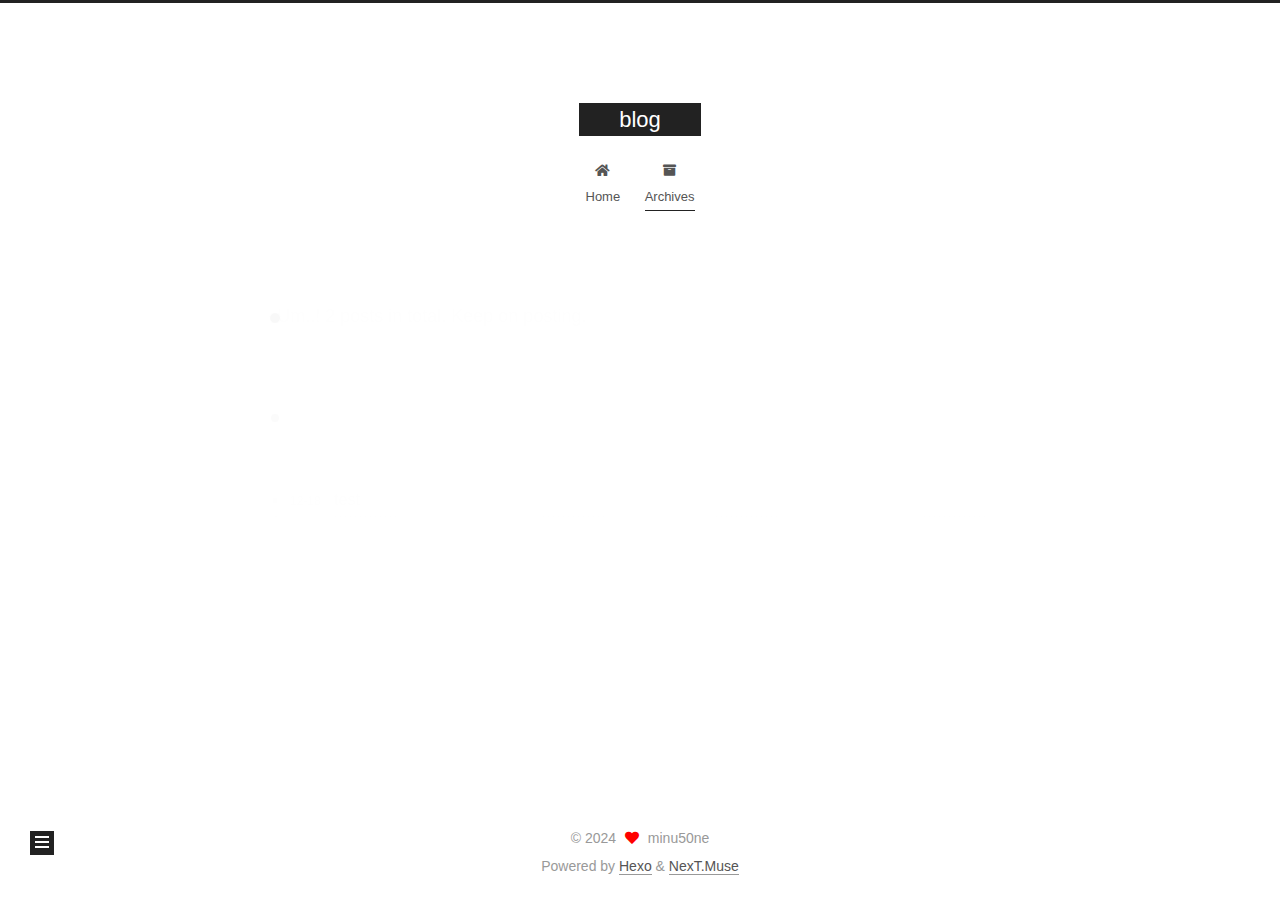
==== commit 8f0d70d2: "Site updated: 2024-12-18 18:18:12" ====
--- a/archives/index.html
+++ b/archives/index.html
@@ -1,5 +1,5 @@
 <!DOCTYPE html>
-<html lang="zh-CN">
+<html lang="zh">
 <head>
   <meta charset="UTF-8">
 <meta name="viewport" content="width=device-width, initial-scale=1, maximum-scale=2">
@@ -21,11 +21,11 @@
   </script>
 
   <meta property="og:type" content="website">
-<meta property="og:title" content="Hexo">
+<meta property="og:title" content="blog">
 <meta property="og:url" content="http://example.com/archives/index.html">
-<meta property="og:site_name" content="Hexo">
-<meta property="og:locale" content="zh_CN">
-<meta property="article:author" content="John Doe">
+<meta property="og:site_name" content="blog">
+<meta property="og:locale">
+<meta property="article:author" content="minu50ne">
 <meta name="twitter:card" content="summary">
 
 <link rel="canonical" href="http://example.com/archives/">
@@ -37,11 +37,11 @@
     sidebar: "",
     isHome : false,
     isPost : false,
-    lang   : 'zh-CN'
+    lang   : 'zh'
   };
 </script>
 
-  <title>归档 | Hexo</title>
+  <title>Archive | blog</title>
   
 
 
@@ -81,7 +81,7 @@
     <header class="header" itemscope itemtype="http://schema.org/WPHeader">
       <div class="header-inner"><div class="site-brand-container">
   <div class="site-nav-toggle">
-    <div class="toggle" aria-label="切换导航栏">
+    <div class="toggle" aria-label="Toggle navigation bar">
       <span class="toggle-line toggle-line-first"></span>
       <span class="toggle-line toggle-line-middle"></span>
       <span class="toggle-line toggle-line-last"></span>
@@ -92,7 +92,7 @@
 
     <a href="/" class="brand" rel="start">
       <span class="logo-line-before"><i></i></span>
-      <h1 class="site-title">Hexo</h1>
+      <h1 class="site-title">blog</h1>
       <span class="logo-line-after"><i></i></span>
     </a>
   </div>
@@ -110,12 +110,12 @@
   <ul id="menu" class="main-menu menu">
         <li class="menu-item menu-item-home">
 
-    <a href="/" rel="section"><i class="fa fa-home fa-fw"></i>首页</a>
+    <a href="/" rel="section"><i class="fa fa-home fa-fw"></i>Home</a>
 
   </li>
         <li class="menu-item menu-item-archives">
 
-    <a href="/archives/" rel="section"><i class="fa fa-archive fa-fw"></i>归档</a>
+    <a href="/archives/" rel="section"><i class="fa fa-archive fa-fw"></i>Archives</a>
 
   </li>
   </ul>
@@ -148,13 +148,33 @@
   <div class="post-block">
     <div class="posts-collapse">
       <div class="collection-title">
-        <span class="collection-header">嗯..! 目前共计 1 篇日志。 继续努力。</span>
+        <span class="collection-header">Um..! 2 posts in total. Keep on posting.</span>
       </div>
 
       
     <div class="collection-year">
       <span class="collection-header">2024</span>
     </div>
+
+  <article itemscope itemtype="http://schema.org/Article">
+    <header class="post-header">
+
+      <div class="post-meta">
+        <time itemprop="dateCreated"
+              datetime="2024-12-18T18:16:11+08:00"
+              content="2024-12-18">
+          12-18
+        </time>
+      </div>
+
+      <div class="post-title">
+          <a class="post-title-link" href="/2024/12/18/test/" itemprop="url">
+            <span itemprop="name">test</span>
+          </a>
+      </div>
+
+    </header>
+  </article>
 
   <article itemscope itemtype="http://schema.org/Article">
     <header class="post-header">
@@ -226,10 +246,10 @@
 
       <ul class="sidebar-nav motion-element">
         <li class="sidebar-nav-toc">
-          文章目录
+          Table of Contents
         </li>
         <li class="sidebar-nav-overview">
-          站点概览
+          Overview
         </li>
       </ul>
 
@@ -240,7 +260,7 @@
 
       <div class="site-overview-wrap sidebar-panel">
         <div class="site-author motion-element" itemprop="author" itemscope itemtype="http://schema.org/Person">
-  <p class="site-author-name" itemprop="name">John Doe</p>
+  <p class="site-author-name" itemprop="name">minu50ne</p>
   <div class="site-description" itemprop="description"></div>
 </div>
 <div class="site-state-wrap motion-element">
@@ -248,8 +268,8 @@
       <div class="site-state-item site-state-posts">
           <a href="/archives/">
         
-          <span class="site-state-item-count">1</span>
-          <span class="site-state-item-name">日志</span>
+          <span class="site-state-item-count">2</span>
+          <span class="site-state-item-name">posts</span>
         </a>
       </div>
   </nav>
@@ -280,9 +300,9 @@
   <span class="with-love">
     <i class="fa fa-heart"></i>
   </span>
-  <span class="author" itemprop="copyrightHolder">John Doe</span>
-</div>
-  <div class="powered-by">由 <a href="https://hexo.io/" class="theme-link" rel="noopener" target="_blank">Hexo</a> & <a href="https://muse.theme-next.org/" class="theme-link" rel="noopener" target="_blank">NexT.Muse</a> 强力驱动
+  <span class="author" itemprop="copyrightHolder">minu50ne</span>
+</div>
+  <div class="powered-by">Powered by <a href="https://hexo.io/" class="theme-link" rel="noopener" target="_blank">Hexo</a> & <a href="https://muse.theme-next.org/" class="theme-link" rel="noopener" target="_blank">NexT.Muse</a>
   </div>
 
         
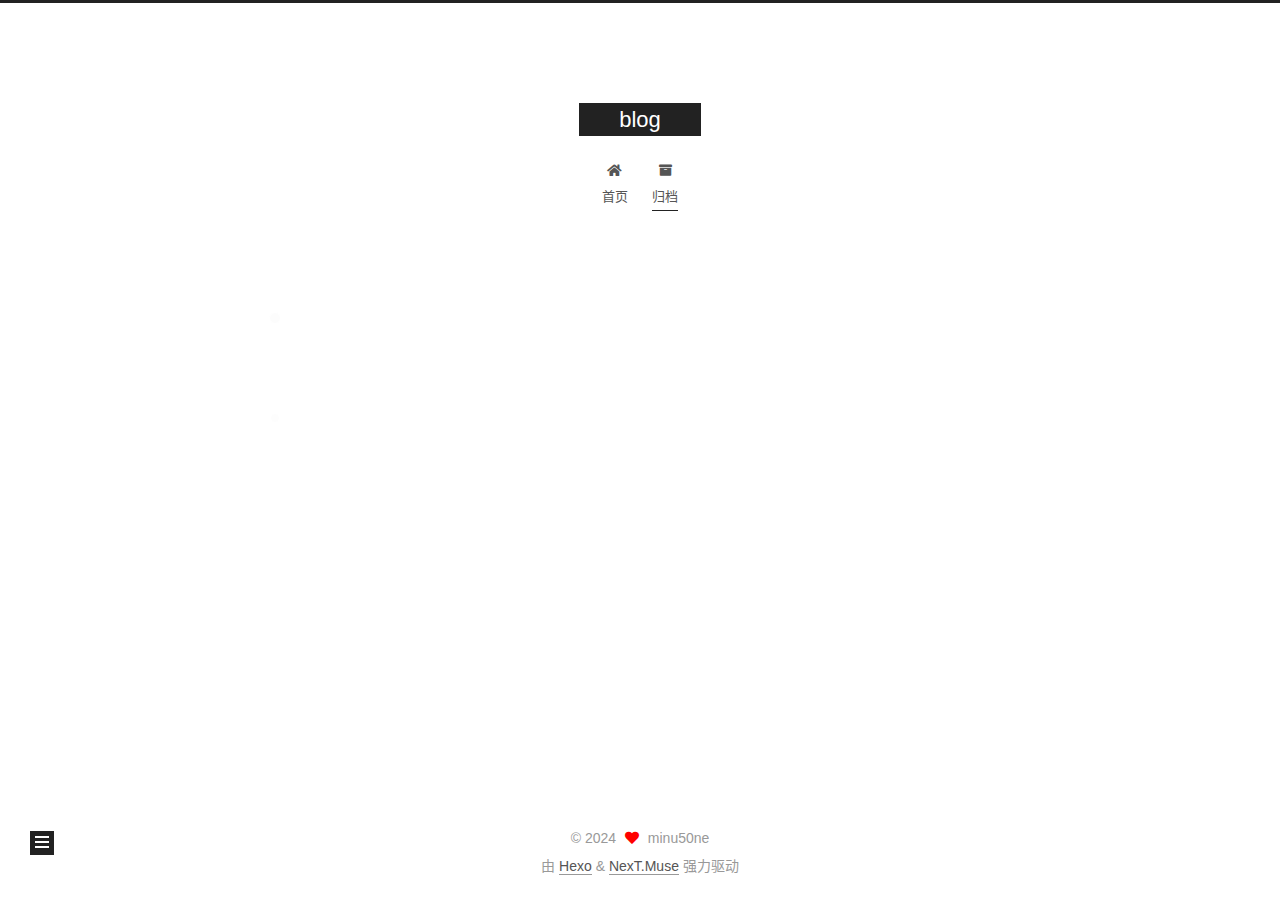
==== commit d4ae9f7c: "Site updated: 2024-12-18 18:20:07" ====
--- a/archives/index.html
+++ b/archives/index.html
@@ -1,5 +1,5 @@
 <!DOCTYPE html>
-<html lang="zh">
+<html lang="zh-CN">
 <head>
   <meta charset="UTF-8">
 <meta name="viewport" content="width=device-width, initial-scale=1, maximum-scale=2">
@@ -24,7 +24,7 @@
 <meta property="og:title" content="blog">
 <meta property="og:url" content="http://example.com/archives/index.html">
 <meta property="og:site_name" content="blog">
-<meta property="og:locale">
+<meta property="og:locale" content="zh_CN">
 <meta property="article:author" content="minu50ne">
 <meta name="twitter:card" content="summary">
 
@@ -37,11 +37,11 @@
     sidebar: "",
     isHome : false,
     isPost : false,
-    lang   : 'zh'
+    lang   : 'zh-CN'
   };
 </script>
 
-  <title>Archive | blog</title>
+  <title>归档 | blog</title>
   
 
 
@@ -81,7 +81,7 @@
     <header class="header" itemscope itemtype="http://schema.org/WPHeader">
       <div class="header-inner"><div class="site-brand-container">
   <div class="site-nav-toggle">
-    <div class="toggle" aria-label="Toggle navigation bar">
+    <div class="toggle" aria-label="切换导航栏">
       <span class="toggle-line toggle-line-first"></span>
       <span class="toggle-line toggle-line-middle"></span>
       <span class="toggle-line toggle-line-last"></span>
@@ -110,12 +110,12 @@
   <ul id="menu" class="main-menu menu">
         <li class="menu-item menu-item-home">
 
-    <a href="/" rel="section"><i class="fa fa-home fa-fw"></i>Home</a>
+    <a href="/" rel="section"><i class="fa fa-home fa-fw"></i>首页</a>
 
   </li>
         <li class="menu-item menu-item-archives">
 
-    <a href="/archives/" rel="section"><i class="fa fa-archive fa-fw"></i>Archives</a>
+    <a href="/archives/" rel="section"><i class="fa fa-archive fa-fw"></i>归档</a>
 
   </li>
   </ul>
@@ -148,7 +148,7 @@
   <div class="post-block">
     <div class="posts-collapse">
       <div class="collection-title">
-        <span class="collection-header">Um..! 2 posts in total. Keep on posting.</span>
+        <span class="collection-header">嗯..! 目前共计 2 篇日志。 继续努力。</span>
       </div>
 
       
@@ -246,10 +246,10 @@
 
       <ul class="sidebar-nav motion-element">
         <li class="sidebar-nav-toc">
-          Table of Contents
+          文章目录
         </li>
         <li class="sidebar-nav-overview">
-          Overview
+          站点概览
         </li>
       </ul>
 
@@ -269,7 +269,7 @@
           <a href="/archives/">
         
           <span class="site-state-item-count">2</span>
-          <span class="site-state-item-name">posts</span>
+          <span class="site-state-item-name">日志</span>
         </a>
       </div>
   </nav>
@@ -302,7 +302,7 @@
   </span>
   <span class="author" itemprop="copyrightHolder">minu50ne</span>
 </div>
-  <div class="powered-by">Powered by <a href="https://hexo.io/" class="theme-link" rel="noopener" target="_blank">Hexo</a> & <a href="https://muse.theme-next.org/" class="theme-link" rel="noopener" target="_blank">NexT.Muse</a>
+  <div class="powered-by">由 <a href="https://hexo.io/" class="theme-link" rel="noopener" target="_blank">Hexo</a> & <a href="https://muse.theme-next.org/" class="theme-link" rel="noopener" target="_blank">NexT.Muse</a> 强力驱动
   </div>
 
         
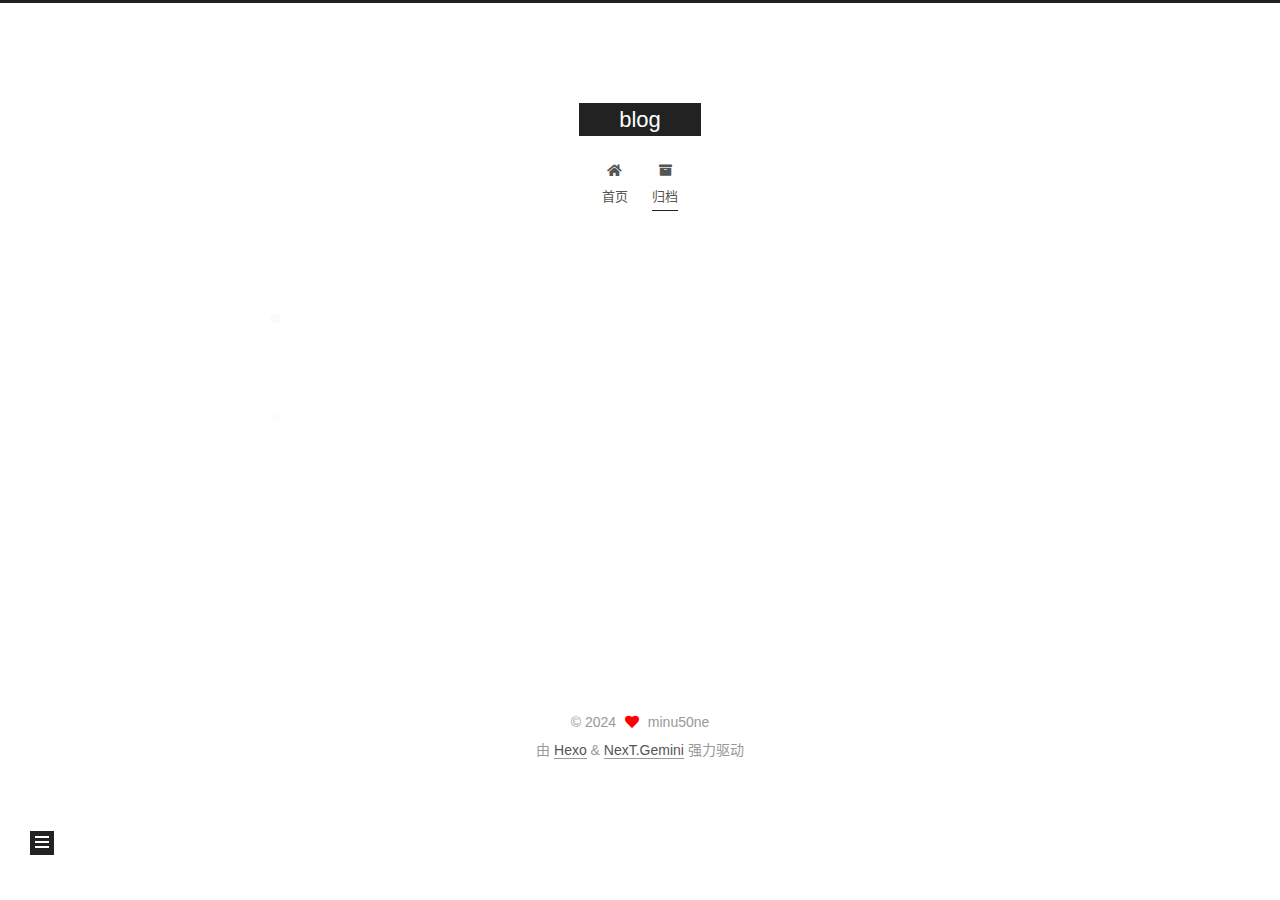
==== commit d0d9a1d1: "Site updated: 2024-12-18 18:33:55" ====
--- a/archives/index.html
+++ b/archives/index.html
@@ -17,7 +17,7 @@
 
 <script id="hexo-configurations">
     var NexT = window.NexT || {};
-    var CONFIG = {"hostname":"example.com","root":"/","scheme":"Muse","version":"7.8.0","exturl":false,"sidebar":{"position":"left","display":"post","padding":18,"offset":12,"onmobile":false},"copycode":{"enable":false,"show_result":false,"style":null},"back2top":{"enable":true,"sidebar":false,"scrollpercent":false},"bookmark":{"enable":false,"color":"#222","save":"auto"},"fancybox":false,"mediumzoom":false,"lazyload":false,"pangu":false,"comments":{"style":"tabs","active":null,"storage":true,"lazyload":false,"nav":null},"algolia":{"hits":{"per_page":10},"labels":{"input_placeholder":"Search for Posts","hits_empty":"We didn't find any results for the search: ${query}","hits_stats":"${hits} results found in ${time} ms"}},"localsearch":{"enable":false,"trigger":"auto","top_n_per_article":1,"unescape":false,"preload":false},"motion":{"enable":true,"async":false,"transition":{"post_block":"fadeIn","post_header":"slideDownIn","post_body":"slideDownIn","coll_header":"slideLeftIn","sidebar":"slideUpIn"}}};
+    var CONFIG = {"hostname":"example.com","root":"/","scheme":"Gemini","version":"7.8.0","exturl":false,"sidebar":{"position":"left","display":"post","padding":18,"offset":12,"onmobile":false},"copycode":{"enable":false,"show_result":false,"style":null},"back2top":{"enable":true,"sidebar":false,"scrollpercent":false},"bookmark":{"enable":false,"color":"#222","save":"auto"},"fancybox":false,"mediumzoom":false,"lazyload":false,"pangu":false,"comments":{"style":"tabs","active":null,"storage":true,"lazyload":false,"nav":null},"algolia":{"hits":{"per_page":10},"labels":{"input_placeholder":"Search for Posts","hits_empty":"We didn't find any results for the search: ${query}","hits_stats":"${hits} results found in ${time} ms"}},"localsearch":{"enable":false,"trigger":"auto","top_n_per_article":1,"unescape":false,"preload":false},"motion":{"enable":true,"async":false,"transition":{"post_block":"fadeIn","post_header":"slideDownIn","post_body":"slideDownIn","coll_header":"slideLeftIn","sidebar":"slideUpIn"}}};
   </script>
 
   <meta property="og:type" content="website">
@@ -302,7 +302,7 @@
   </span>
   <span class="author" itemprop="copyrightHolder">minu50ne</span>
 </div>
-  <div class="powered-by">由 <a href="https://hexo.io/" class="theme-link" rel="noopener" target="_blank">Hexo</a> & <a href="https://muse.theme-next.org/" class="theme-link" rel="noopener" target="_blank">NexT.Muse</a> 强力驱动
+  <div class="powered-by">由 <a href="https://hexo.io/" class="theme-link" rel="noopener" target="_blank">Hexo</a> & <a href="https://theme-next.org/" class="theme-link" rel="noopener" target="_blank">NexT.Gemini</a> 强力驱动
   </div>
 
         
@@ -328,7 +328,7 @@
 <script src="/js/motion.js"></script>
 
 
-<script src="/js/schemes/muse.js"></script>
+<script src="/js/schemes/pisces.js"></script>
 
 
 <script src="/js/next-boot.js"></script>
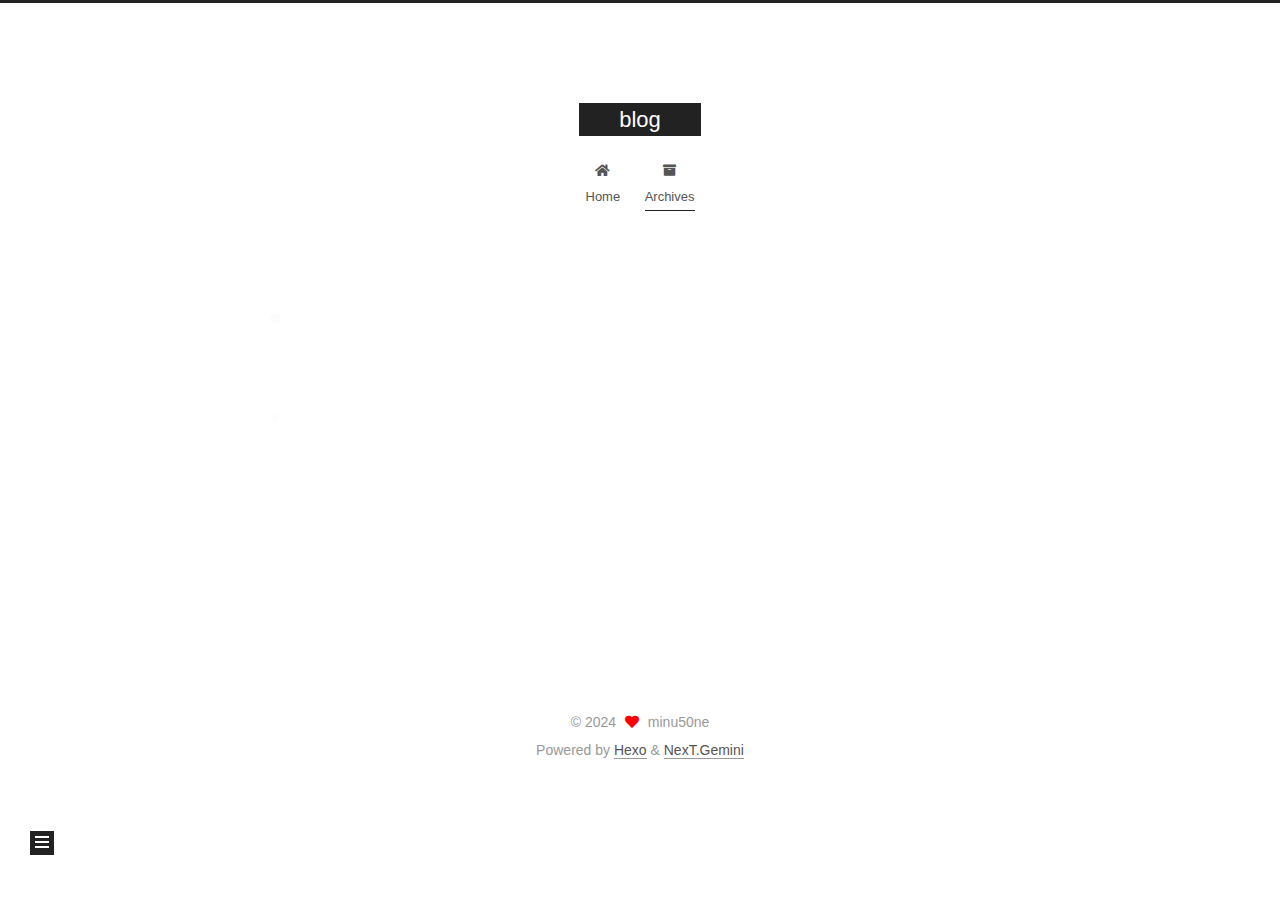
==== commit b13dc505: "Site updated: 2024-12-19 07:27:40" ====
--- a/archives/index.html
+++ b/archives/index.html
@@ -1,5 +1,5 @@
 <!DOCTYPE html>
-<html lang="zh-CN">
+<html lang="zh-hans">
 <head>
   <meta charset="UTF-8">
 <meta name="viewport" content="width=device-width, initial-scale=1, maximum-scale=2">
@@ -24,7 +24,7 @@
 <meta property="og:title" content="blog">
 <meta property="og:url" content="http://example.com/archives/index.html">
 <meta property="og:site_name" content="blog">
-<meta property="og:locale" content="zh_CN">
+<meta property="og:locale">
 <meta property="article:author" content="minu50ne">
 <meta name="twitter:card" content="summary">
 
@@ -37,11 +37,11 @@
     sidebar: "",
     isHome : false,
     isPost : false,
-    lang   : 'zh-CN'
+    lang   : 'zh-hans'
   };
 </script>
 
-  <title>归档 | blog</title>
+  <title>Archive | blog</title>
   
 
 
@@ -81,7 +81,7 @@
     <header class="header" itemscope itemtype="http://schema.org/WPHeader">
       <div class="header-inner"><div class="site-brand-container">
   <div class="site-nav-toggle">
-    <div class="toggle" aria-label="切换导航栏">
+    <div class="toggle" aria-label="Toggle navigation bar">
       <span class="toggle-line toggle-line-first"></span>
       <span class="toggle-line toggle-line-middle"></span>
       <span class="toggle-line toggle-line-last"></span>
@@ -110,12 +110,12 @@
   <ul id="menu" class="main-menu menu">
         <li class="menu-item menu-item-home">
 
-    <a href="/" rel="section"><i class="fa fa-home fa-fw"></i>首页</a>
+    <a href="/" rel="section"><i class="fa fa-home fa-fw"></i>Home</a>
 
   </li>
         <li class="menu-item menu-item-archives">
 
-    <a href="/archives/" rel="section"><i class="fa fa-archive fa-fw"></i>归档</a>
+    <a href="/archives/" rel="section"><i class="fa fa-archive fa-fw"></i>Archives</a>
 
   </li>
   </ul>
@@ -148,7 +148,7 @@
   <div class="post-block">
     <div class="posts-collapse">
       <div class="collection-title">
-        <span class="collection-header">嗯..! 目前共计 2 篇日志。 继续努力。</span>
+        <span class="collection-header">Um..! 2 posts in total. Keep on posting.</span>
       </div>
 
       
@@ -246,10 +246,10 @@
 
       <ul class="sidebar-nav motion-element">
         <li class="sidebar-nav-toc">
-          文章目录
+          Table of Contents
         </li>
         <li class="sidebar-nav-overview">
-          站点概览
+          Overview
         </li>
       </ul>
 
@@ -269,7 +269,7 @@
           <a href="/archives/">
         
           <span class="site-state-item-count">2</span>
-          <span class="site-state-item-name">日志</span>
+          <span class="site-state-item-name">posts</span>
         </a>
       </div>
   </nav>
@@ -302,7 +302,7 @@
   </span>
   <span class="author" itemprop="copyrightHolder">minu50ne</span>
 </div>
-  <div class="powered-by">由 <a href="https://hexo.io/" class="theme-link" rel="noopener" target="_blank">Hexo</a> & <a href="https://theme-next.org/" class="theme-link" rel="noopener" target="_blank">NexT.Gemini</a> 强力驱动
+  <div class="powered-by">Powered by <a href="https://hexo.io/" class="theme-link" rel="noopener" target="_blank">Hexo</a> & <a href="https://theme-next.org/" class="theme-link" rel="noopener" target="_blank">NexT.Gemini</a>
   </div>
 
         
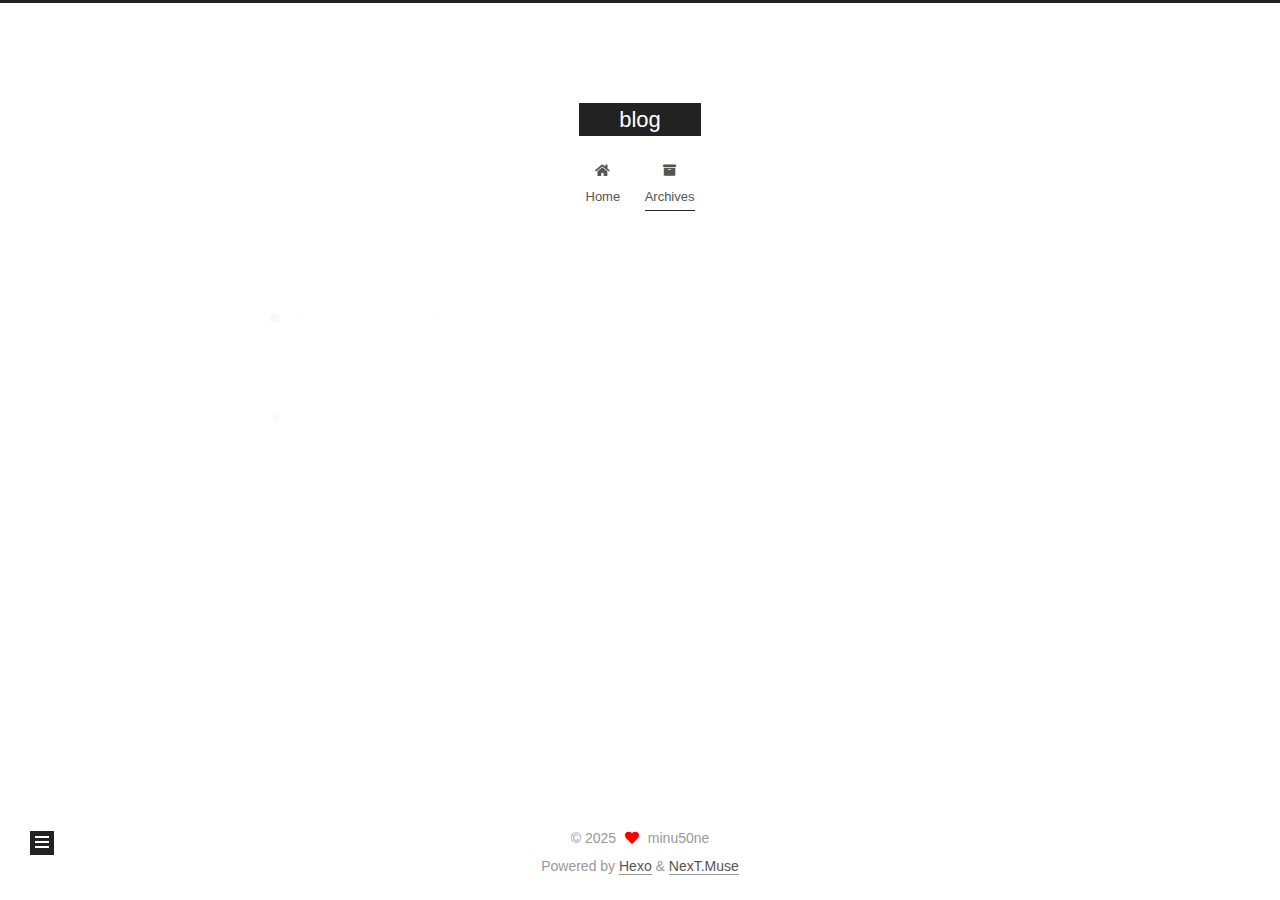
==== commit 37b4b675: "Site updated: 2025-04-07 12:08:08" ====
--- a/archives/index.html
+++ b/archives/index.html
@@ -1,5 +1,5 @@
 <!DOCTYPE html>
-<html lang="zh-hans">
+<html lang="en">
 <head>
   <meta charset="UTF-8">
 <meta name="viewport" content="width=device-width, initial-scale=1, maximum-scale=2">
@@ -17,14 +17,14 @@
 
 <script id="hexo-configurations">
     var NexT = window.NexT || {};
-    var CONFIG = {"hostname":"example.com","root":"/","scheme":"Gemini","version":"7.8.0","exturl":false,"sidebar":{"position":"left","display":"post","padding":18,"offset":12,"onmobile":false},"copycode":{"enable":false,"show_result":false,"style":null},"back2top":{"enable":true,"sidebar":false,"scrollpercent":false},"bookmark":{"enable":false,"color":"#222","save":"auto"},"fancybox":false,"mediumzoom":false,"lazyload":false,"pangu":false,"comments":{"style":"tabs","active":null,"storage":true,"lazyload":false,"nav":null},"algolia":{"hits":{"per_page":10},"labels":{"input_placeholder":"Search for Posts","hits_empty":"We didn't find any results for the search: ${query}","hits_stats":"${hits} results found in ${time} ms"}},"localsearch":{"enable":false,"trigger":"auto","top_n_per_article":1,"unescape":false,"preload":false},"motion":{"enable":true,"async":false,"transition":{"post_block":"fadeIn","post_header":"slideDownIn","post_body":"slideDownIn","coll_header":"slideLeftIn","sidebar":"slideUpIn"}}};
+    var CONFIG = {"hostname":"example.com","root":"/","scheme":"Muse","version":"7.8.0","exturl":false,"sidebar":{"position":"left","display":"post","padding":18,"offset":12,"onmobile":false},"copycode":{"enable":false,"show_result":false,"style":null},"back2top":{"enable":true,"sidebar":false,"scrollpercent":false},"bookmark":{"enable":false,"color":"#222","save":"auto"},"fancybox":false,"mediumzoom":false,"lazyload":false,"pangu":false,"comments":{"style":"tabs","active":null,"storage":true,"lazyload":false,"nav":null},"algolia":{"hits":{"per_page":10},"labels":{"input_placeholder":"Search for Posts","hits_empty":"We didn't find any results for the search: ${query}","hits_stats":"${hits} results found in ${time} ms"}},"localsearch":{"enable":false,"trigger":"auto","top_n_per_article":1,"unescape":false,"preload":false},"motion":{"enable":true,"async":false,"transition":{"post_block":"fadeIn","post_header":"slideDownIn","post_body":"slideDownIn","coll_header":"slideLeftIn","sidebar":"slideUpIn"}}};
   </script>
 
   <meta property="og:type" content="website">
 <meta property="og:title" content="blog">
 <meta property="og:url" content="http://example.com/archives/index.html">
 <meta property="og:site_name" content="blog">
-<meta property="og:locale">
+<meta property="og:locale" content="en_US">
 <meta property="article:author" content="minu50ne">
 <meta name="twitter:card" content="summary">
 
@@ -37,7 +37,7 @@
     sidebar: "",
     isHome : false,
     isPost : false,
-    lang   : 'zh-hans'
+    lang   : 'en'
   };
 </script>
 
@@ -148,12 +148,12 @@
   <div class="post-block">
     <div class="posts-collapse">
       <div class="collection-title">
-        <span class="collection-header">Um..! 2 posts in total. Keep on posting.</span>
+        <span class="collection-header">Um..! 1 post. Keep on posting.</span>
       </div>
 
       
     <div class="collection-year">
-      <span class="collection-header">2024</span>
+      <span class="collection-header">2025</span>
     </div>
 
   <article itemscope itemtype="http://schema.org/Article">
@@ -161,35 +161,15 @@
 
       <div class="post-meta">
         <time itemprop="dateCreated"
-              datetime="2024-12-18T18:16:11+08:00"
-              content="2024-12-18">
-          12-18
+              datetime="2025-04-07T12:07:46+08:00"
+              content="2025-04-07">
+          04-07
         </time>
       </div>
 
       <div class="post-title">
-          <a class="post-title-link" href="/2024/12/18/test/" itemprop="url">
-            <span itemprop="name">test</span>
-          </a>
-      </div>
-
-    </header>
-  </article>
-
-  <article itemscope itemtype="http://schema.org/Article">
-    <header class="post-header">
-
-      <div class="post-meta">
-        <time itemprop="dateCreated"
-              datetime="2024-12-11T04:51:19+08:00"
-              content="2024-12-11">
-          12-11
-        </time>
-      </div>
-
-      <div class="post-title">
-          <a class="post-title-link" href="/2024/12/11/hello-world/" itemprop="url">
-            <span itemprop="name">Hello World</span>
+          <a class="post-title-link" href="/2025/04/07/%E8%88%B5%E8%BD%AE%E5%BA%95%E7%9B%98%E8%A7%A3%E7%AE%97/" itemprop="url">
+            <span itemprop="name">舵轮底盘解算</span>
           </a>
       </div>
 
@@ -268,7 +248,7 @@
       <div class="site-state-item site-state-posts">
           <a href="/archives/">
         
-          <span class="site-state-item-count">2</span>
+          <span class="site-state-item-count">1</span>
           <span class="site-state-item-name">posts</span>
         </a>
       </div>
@@ -296,13 +276,13 @@
 <div class="copyright">
   
   &copy; 
-  <span itemprop="copyrightYear">2024</span>
+  <span itemprop="copyrightYear">2025</span>
   <span class="with-love">
     <i class="fa fa-heart"></i>
   </span>
   <span class="author" itemprop="copyrightHolder">minu50ne</span>
 </div>
-  <div class="powered-by">Powered by <a href="https://hexo.io/" class="theme-link" rel="noopener" target="_blank">Hexo</a> & <a href="https://theme-next.org/" class="theme-link" rel="noopener" target="_blank">NexT.Gemini</a>
+  <div class="powered-by">Powered by <a href="https://hexo.io/" class="theme-link" rel="noopener" target="_blank">Hexo</a> & <a href="https://muse.theme-next.org/" class="theme-link" rel="noopener" target="_blank">NexT.Muse</a>
   </div>
 
         
@@ -328,7 +308,7 @@
 <script src="/js/motion.js"></script>
 
 
-<script src="/js/schemes/pisces.js"></script>
+<script src="/js/schemes/muse.js"></script>
 
 
 <script src="/js/next-boot.js"></script>
--- a/css/main.css
+++ b/css/main.css
@@ -1168,7 +1168,7 @@
 }
 .links-of-author a::before,
 .links-of-author span.exturl::before {
-  background: #6a59ff;
+  background: #8526ff;
   border-radius: 50%;
   content: ' ';
   display: inline-block;
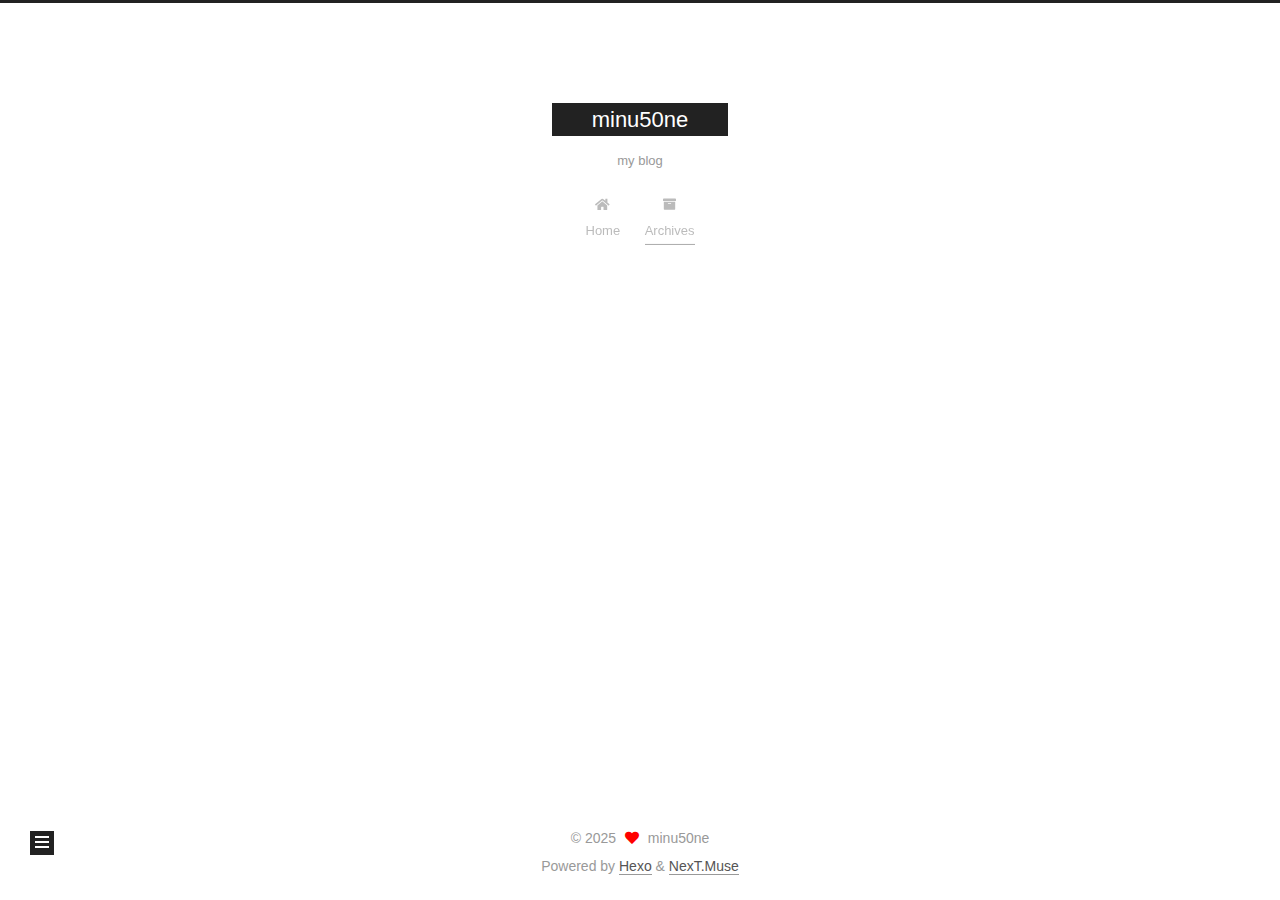
==== commit b0e3f823: "Site updated: 2025-04-10 15:09:58" ====
--- a/archives/index.html
+++ b/archives/index.html
@@ -17,18 +17,18 @@
 
 <script id="hexo-configurations">
     var NexT = window.NexT || {};
-    var CONFIG = {"hostname":"example.com","root":"/","scheme":"Muse","version":"7.8.0","exturl":false,"sidebar":{"position":"left","display":"post","padding":18,"offset":12,"onmobile":false},"copycode":{"enable":false,"show_result":false,"style":null},"back2top":{"enable":true,"sidebar":false,"scrollpercent":false},"bookmark":{"enable":false,"color":"#222","save":"auto"},"fancybox":false,"mediumzoom":false,"lazyload":false,"pangu":false,"comments":{"style":"tabs","active":null,"storage":true,"lazyload":false,"nav":null},"algolia":{"hits":{"per_page":10},"labels":{"input_placeholder":"Search for Posts","hits_empty":"We didn't find any results for the search: ${query}","hits_stats":"${hits} results found in ${time} ms"}},"localsearch":{"enable":false,"trigger":"auto","top_n_per_article":1,"unescape":false,"preload":false},"motion":{"enable":true,"async":false,"transition":{"post_block":"fadeIn","post_header":"slideDownIn","post_body":"slideDownIn","coll_header":"slideLeftIn","sidebar":"slideUpIn"}}};
+    var CONFIG = {"hostname":"minu50ne.github.io","root":"/","scheme":"Muse","version":"7.8.0","exturl":false,"sidebar":{"position":"left","display":"post","padding":18,"offset":12,"onmobile":false},"copycode":{"enable":false,"show_result":false,"style":null},"back2top":{"enable":true,"sidebar":false,"scrollpercent":false},"bookmark":{"enable":false,"color":"#222","save":"auto"},"fancybox":false,"mediumzoom":false,"lazyload":false,"pangu":false,"comments":{"style":"tabs","active":null,"storage":true,"lazyload":false,"nav":null},"algolia":{"hits":{"per_page":10},"labels":{"input_placeholder":"Search for Posts","hits_empty":"We didn't find any results for the search: ${query}","hits_stats":"${hits} results found in ${time} ms"}},"localsearch":{"enable":false,"trigger":"auto","top_n_per_article":1,"unescape":false,"preload":false},"motion":{"enable":true,"async":false,"transition":{"post_block":"fadeIn","post_header":"slideDownIn","post_body":"slideDownIn","coll_header":"slideLeftIn","sidebar":"slideUpIn"}}};
   </script>
 
   <meta property="og:type" content="website">
-<meta property="og:title" content="blog">
-<meta property="og:url" content="http://example.com/archives/index.html">
-<meta property="og:site_name" content="blog">
+<meta property="og:title" content="minu50ne">
+<meta property="og:url" content="https://minu50ne.github.io/archives/index.html">
+<meta property="og:site_name" content="minu50ne">
 <meta property="og:locale" content="en_US">
 <meta property="article:author" content="minu50ne">
 <meta name="twitter:card" content="summary">
 
-<link rel="canonical" href="http://example.com/archives/">
+<link rel="canonical" href="https://minu50ne.github.io/archives/">
 
 
 <script id="page-configurations">
@@ -41,7 +41,7 @@
   };
 </script>
 
-  <title>Archive | blog</title>
+  <title>Archive | minu50ne</title>
   
 
 
@@ -92,9 +92,10 @@
 
     <a href="/" class="brand" rel="start">
       <span class="logo-line-before"><i></i></span>
-      <h1 class="site-title">blog</h1>
+      <h1 class="site-title">minu50ne</h1>
       <span class="logo-line-after"><i></i></span>
     </a>
+      <p class="site-subtitle" itemprop="description">my blog</p>
   </div>
 
   <div class="site-nav-right">
--- a/css/main.css
+++ b/css/main.css
@@ -1168,7 +1168,7 @@
 }
 .links-of-author a::before,
 .links-of-author span.exturl::before {
-  background: #8526ff;
+  background: #c2f4f6;
   border-radius: 50%;
   content: ' ';
   display: inline-block;
